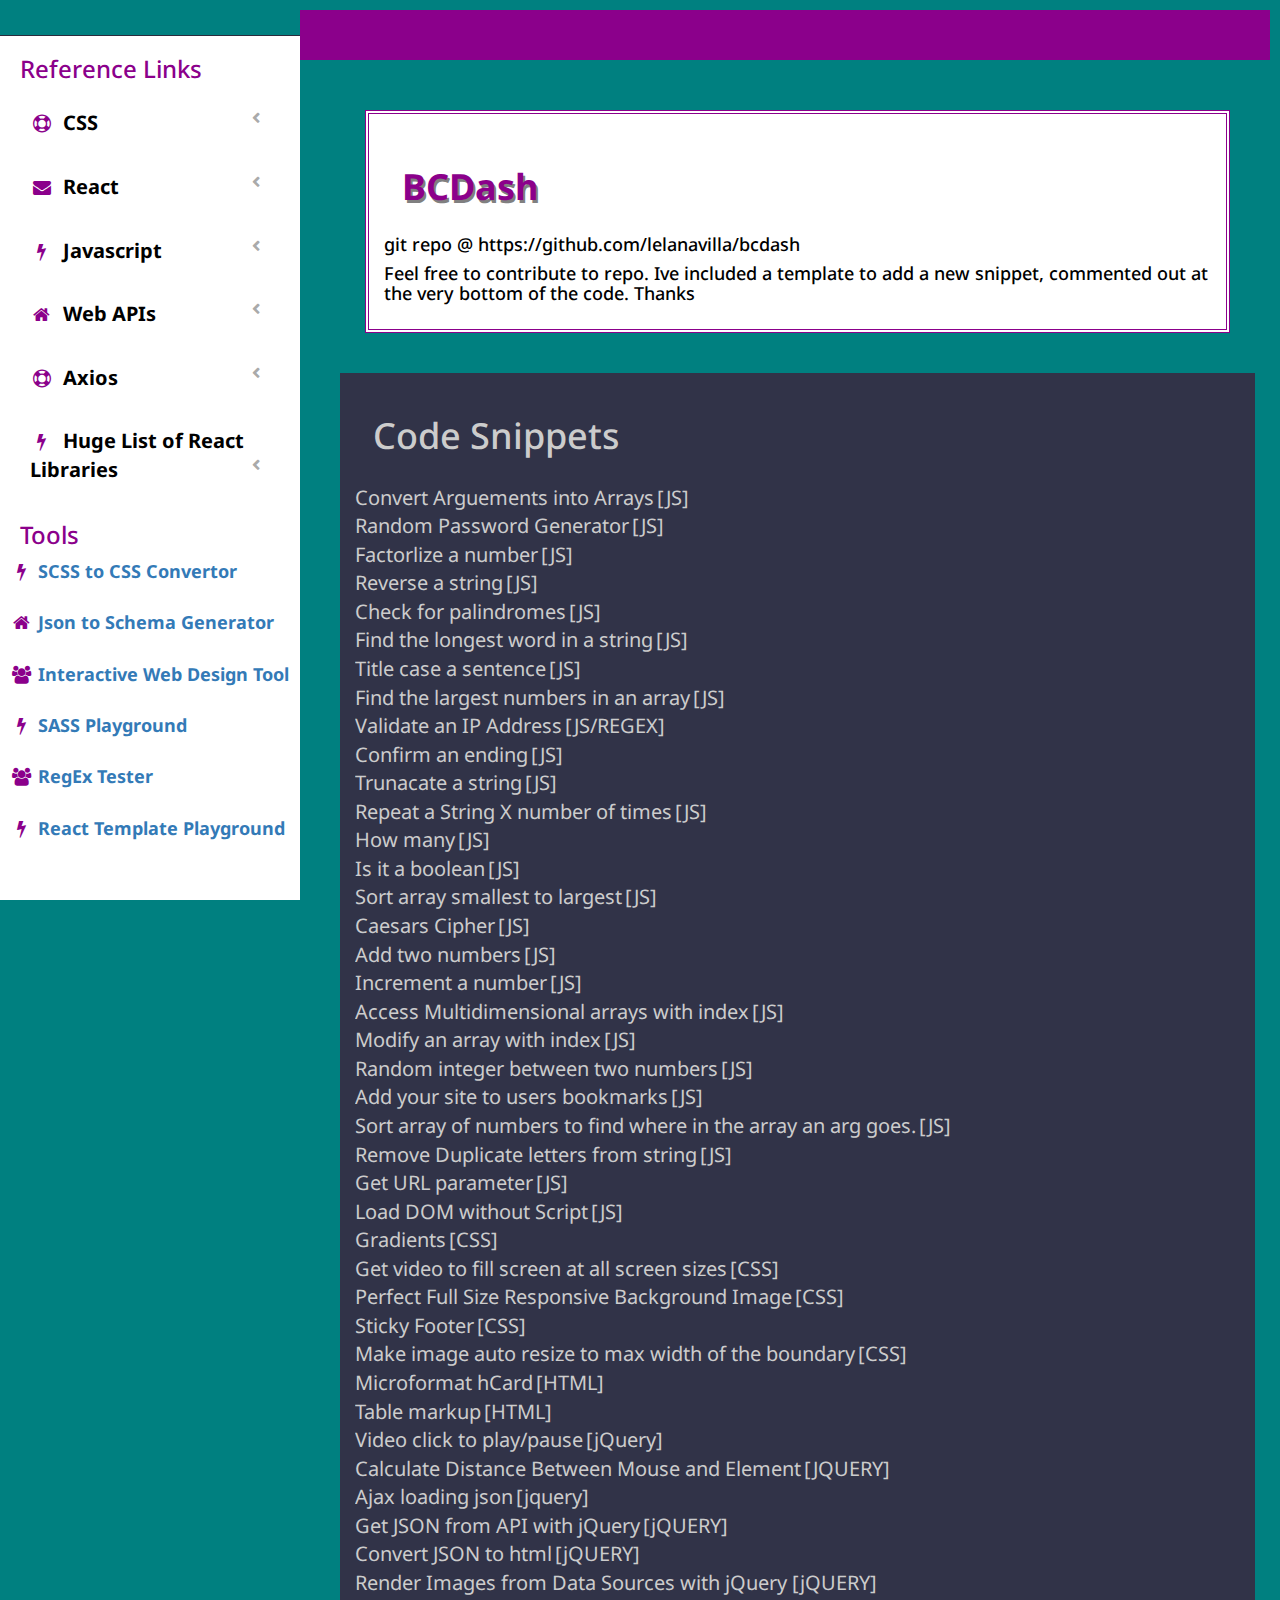
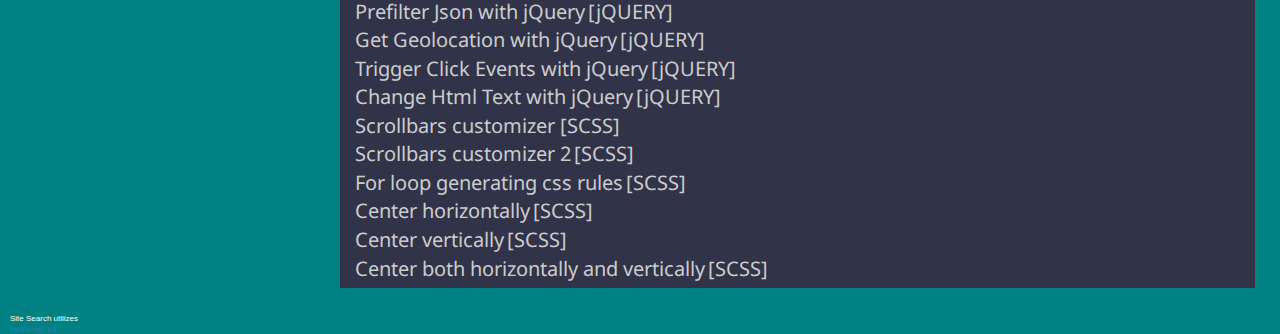
==== index.html @ 633340a2 "added react template playground link to reference area" ====
<!DOCTYPE html>
<!--[if lt IE 7]>      <html class="no-js lt-ie9 lt-ie8 lt-ie7"> <![endif]-->
<!--[if IE 7]>         <html class="no-js lt-ie9 lt-ie8"> <![endif]-->
<!--[if IE 8]>         <html class="no-js lt-ie9"> <![endif]-->
<!--[if gt IE 8]><!-->
<html class="no-js">
<!--<![endif]-->

<head>
    <meta charset="utf-8">
    <meta http-equiv="X-UA-Compatible" content="IE=edge">
    <title>BC Dash by Lelana Villa</title>
    <meta name="description" content="">
    <meta name="viewport" content="width=device-width, initial-scale=1">

    <link rel="stylesheet" href="https://maxcdn.bootstrapcdn.com/bootstrap/3.3.7/css/bootstrap.min.css" integrity="sha384-BVYiiSIFeK1dGmJRAkycuHAHRg32OmUcww7on3RYdg4Va+PmSTsz/K68vbdEjh4u"
        crossorigin="anonymous">
    <link rel="stylesheet" href="https://maxcdn.bootstrapcdn.com/font-awesome/4.7.0/css/font-awesome.min.css">
    <link href="https://fonts.googleapis.com/css?family=Droid+Sans" rel="stylesheet">
    <link rel="stylesheet" href="main.css" />
    <link href="https://cdnjs.cloudflare.com/ajax/libs/highlight.js/9.12.0/styles/darcula.min.css" rel="stylesheet" />
    <link rel="stylesheet" href="code.css" />
    <script src="https://cdnjs.cloudflare.com/ajax/libs/highlight.js/9.12.0/highlight.min.js"></script>
    <script src="https://cdnjs.cloudflare.com/ajax/libs/highlight.js/9.12.0/languages/scss.min.js"></script>
    <script src="https://cdnjs.cloudflare.com/ajax/libs/list.js/1.5.0/list.js"></script>

    <script src="app.js"></script>
</head>

<body>
    <aside class="side-nav" id="show-side-navigation1">
        <i class="fa fa-bars close-aside hidden-sm hidden-md hidden-lg" data-close="show-side-navigation1"></i>
        <div class="heading">

            <div class="info">
                <h3 class="title-name">
                </h3>
            </div>
        </div>

        <!--INTERNAL SITE SEARCH-->
       
        <!-- <script type="text/javascript">

            // Google Internal Site Search script II- By JavaScriptKit.com (http://www.javascriptkit.com)
            // For this and over 400+ free scripts, visit JavaScript Kit- http://www.javascriptkit.com/
            // This notice must stay intact for use
            
            function Gsitesearch(curobj){
            var domainroot=curobj.domainroot[curobj.domainroot.selectedIndex].value
            curobj.q.value="site:"+domainroot+" "+curobj.qfront.value
            }
            
            </script> -->
            
            
            <!-- <form action="http://www.google.com/search" method="get" onSubmit="Gsitesearch(this)"> -->
            
                <!-- <div class="other">
                        <p> -->
                            <!-- <input name="q" type="hidden" />
                            <input name="qfront" type="text" style="width: 180px" /> <input type="submit" value="Search" /><br />
                            <i class="fa fa-search"></i>  -->
                            <!-- <select name="domainroot">
                            <option value="https://www.BCRef.netlify.com" selected="1">Other Helpful Sites to Search</option>
                            <option value="https://www.stackoverflow.com">StackOverflow</option>
                            <option value="https://www.mozilla.dev.tech.css">Mozilla Dev Network (CSS)</option>
                            <option value="https://www.mozilla.dev.tech.dom">Mozilla Dev Network (DOM)</option>
                            <option value="https://www.mozilla.dev.tech.html">Mozilla Dev Network (HTML)</option>
                            <option value="https://www.webdeveloper.com/forum/">WebDeveloper Forum</option>
                            </select>
                            </p>
                            </div> -->
            
            <!-- </form> -->
            
            


        <ul class="categories">
            <h3> Reference Links</h3>


            <li>
                <i class="fa fa-support fa-fw"></i>
                <a href="https://css-tricks.com/almanac/"> CSS</a>
            </li>
            <li>
                <i class="fa fa-envelope fa-fw"></i>
                <a href="https://reactcheatsheet.com/"> React</a>

            </li>

            <li>
                <i class="fa fa-bolt fa-fw"></i>
                <a href="https://developer.mozilla.org/en-US/docs/Web/JavaScript/Reference/Methods_Index"> Javascript</a>
            </li>
            <li>
                <i class="fa fa-home fa-fw"></i>
                <a href ="https://developer.mozilla.org/en-US/docs/Web/API">Web APIs</a>
            </li>
            <li>
                <i class="fa fa-support fa-fw"></i>
                <a href="https://kapeli.com/cheat_sheets/Axios.docset/Contents/Resources/Documents/index"> Axios</a>
            </li>

            <li>
                <i class="fa fa-bolt fa-fw"></i>
                <a href="https://devarchy.com/react">Huge List of React Libraries</a>
            </li>
        </ul>
        
        <h3>Tools</h3>
        <ul class="tools">
            <li>
                <i class="fa fa-bolt fa-fw"></i>
                <a href="http://www.cssportal.com/scss-to-css/">SCSS to CSS Convertor</a>
            </li>
            <br>
            <li>
                <i class="fa fa-home fa-fw" aria-hidden="true"></i>
                <a href="json-to-schema.html">Json to Schema Generator</a>
            </li>
            <br>
            <li>
                <i class="fa fa-users fa-fw"></i>
                <a href="http://htmlcheatsheet.com/css/"> Interactive Web Design Tool</a>
            </li>
            <br>
            <li>
                <i class="fa fa-bolt fa-fw"></i>
                <a href="https://www.sassmeister.com/">SASS Playground</a>
            </li>
            <br>
            <li>
                <i class="fa fa-users fa-fw"></i>
                <a href="https://regexr.com/"> RegEx Tester</a>
            </li>
            <br>
            <li>
                <i class="fa fa-bolt fa-fw"></i>
                <a href="http://wix.github.io/react-templates/fiddle.html">React Template Playground</a>
            </li>
            <br>
        </ul>

    </aside>
    <section id=" contents ">
        <nav class="navbar navbar-default ">
            <div class="container-fluid ">
                
                <div class="navbar-header ">
                    
                    <button type="button " class="navbar-toggle collapsed " data-toggle="collapse " data-target="#bs-example-navbar-collapse-1 "
                        aria-expanded="false ">
                        <i class="fa fa-align-right "></i>
                    </button>
                    <a class="navbar-brand " href="# ">
                        <span class="main-color ">
                            
                        </span>
                    </a>
                </div>
                <div class="collapse navbar-collapse navbar-right " id="bs-example-navbar-collapse-1 ">

                </div>
            </div>
        </nav>
        <div class="welcome ">
            <div class="container-fluid ">
                <div class="row ">
                    <div class="col-md-12 ">
                        <div class="content ">
                            <h1 id="heaven">BCDash</h1>
                            <h4>git repo @ https://github.com/lelanavilla/bcdash</h4>
                            <h4> Feel free to contribute to repo. Ive included a template to add a new snippet, commented out at the very
                                bottom of the code. Thanks</h4>

                        </div>
                    </div>
                </div>
            </div>
        </div>
        
        <section class="statistics ">
            <div class="container-fluid ">
                <div class="row ">
                    <div class="col-md-12 ">
                        <div class="box ">
                            <div class="info ">
                                <h1>Code Snippets</h1>
                                <div class="list">
                                    <div class="snippet">
                                        <details>
                                            <summary>
                                                <span class="name">Convert Arguements into Arrays</span>
                                                <span class="lang">[JS]</span>
                                            </summary>
                                            <pre><code class="answer">
 var args = Array.prototype.slice.call(arguements);
                                                                                            </code></pre>
                                        </details>
                                    </div>
                                    <div class="snippet">
                                        <details>
                                            <summary>
                                                <span class="name">Random Password Generator</span>
                                                <span class="lang">[JS]</span>
                                            </summary>
                                            <pre><code class="answer">
    function randomPassword(str){
      var charSet = "abcdefghijklmnopqrstuvwxyz1234567890";
    for ( var i =0; i < charSet.length; i++){
      var random = Math.random().toString(36).slice(2);
    }
        return random
    }
    
    **USES BASE 36 STRING
                                                                                            </code></pre>
                                        </details>
                                    </div>
                                    <div class="snippet">
                                        <details>
                                            <summary>
                                                <span class="name">Factorlize a number</span>
                                                <span class="lang">[JS]</span>
                                            </summary>
                                            <pre><code class="answer">          
    function factorialize(num) { 
     var total = 1;{
    for (var  i= 1; i &lt;= num; i++){
        total *= i; 
    }
    }
      return total;
    }
    
    factorialize(5);
                                                                                              </code></pre>
                                        </details>
                                    </div>
                                    <div class="snippet">
                                        <details>
                                            <summary>
                                                <span class="name">Reverse a string</span>
                                                <span class="lang">[JS]</span>
                                            </summary>
                                            <pre><code class="answer">
     function reverseString(str) {
      var answer = str.split('').reverse().join('');
        return answer;
     }
                                            
    *SEXY WAY: 
    return str.split('').reverse().join ('');
                                                                                                
                                                                                                
                                                                                              </code></pre>
                                        </details>
                                    </div>
                                    <div class="snippet">
                                        <details>
                                            <summary>
                                                <span class="name">Check for palindromes</span>
                                                <span class="lang">[JS]</span>
                                            </summary>
                                            <pre><code class="answer">
                                                                                             
        function palindrome(str) {
         str= str.toLowerCase();
        var symbols= /\W+|_/g;
         str = str.replace(symbols,"");
        var newString = str.split("")
        .reverse().join("");
          if ( newString === str){
            return true;
         } else{
            return false;
        }
        }
                                                                                           </code></pre>
                                        </details>
                                    </div>
                                    <div class="snippet">
                                        <details>
                                            <summary>
                                                <span class="name">Find the longest word in a string</span>
                                                <span class="lang">[JS]</span>
                                            </summary>
                                            <pre><code class="answer">
                                                                                        
                                            
         function findLongestWord(str) {
            var splitString = str.split(" ");
            var biggestWord = 0;
         for(var i =0; i &lt; splitString.length; i++){
            if (biggestWord &lt; splitString[i].length){
        biggestWord = splitString[i].length;
        }
        }
        return biggestWord;
        }
                                             
                                                                                        </code></pre>
                                        </details>
                                    </div>
                                    <div class="snippet">
                                        <details>
                                            <summary>
                                                <span class="name">Title case a sentence</span>
                                                <span class="lang">[JS]</span>
                                            </summary>
                                            <pre><code class="answer">
                                                                                              
 function titleCase(str){
    var words = str.toLowerCase().split(" ");
for ( var i= 0; i&lt; words.length;i++){
    var letters = words[i].split("");{
letters[0] = letters[0].toUpperCase();
 words[i]= letters.join("");
}
}
     return words.join(" ");
}
                                              
                                              
                                             
                                                                                              </code></pre>
                                        </details>
                                    </div>
                                    <div class="snippet">
                                        <details>
                                            <summary>
                                                <span class="name">Find the largest numbers in an array</span>
                                                <span class="lang">[JS]</span>
                                            </summary>
                                            <pre><code class="answer">
                        function largestOfFour(arr){ 
                        var results = [];
                        for(var n in arr){
                        var largestNumber = 0;
                        for(var sb in arr[n]){
                          if(arr[n][sb] &gt; largestNumber){
                        largestNumber = arr[n][sb];
                        }
                        }    
                           results[n]= largestNumber;
                        }
                           return results;
                        }
                                                                                              
                                                                                              </code></pre>
                                        </details>
                                    </div>
                                    <div class="snippet">
                                        <details>
                                            <summary>
                                                <span class="name">Validate an IP Address</span>
                                                <span class="lang">[JS/REGEX]</span>
                                            </summary>
                                            <pre><code class="answer">
                                                                                              teh codez
                                                                                              </code></pre>
                                        </details>
                                    </div>
                                    <div class="snippet">
                                        <details>
                                            <summary>
                                                <span class="name">Confirm an ending</span>
                                                <span class="lang">[JS]</span>
                                            </summary>
                                            <pre><code class="answer">
                     function confirmEnding(str, target) {
                        return str.substr(-target.length)===target;
                     }
                        confirmEnding("Bastian", "n");
                                                                                              </code></pre>
                                        </details>
                                    </div>
                                    <div class="snippet">
                                        <details>
                                            <summary>
                                                <span class="name">Trunacate a string</span>
                                                <span class="lang">[JS]</span>
                                            </summary>
                                            <pre><code class="answer">
                                                                                              
                     function truncateString(str, num) {
                      if( str.length &gt; num &amp;&amp; num &gt; 3){
                        return str.slice(0, (num - 3)) + '...';
                    }else if ( str.length &gt; num &amp;&amp; num &lt; 3){
                        return str.slice(0,num) +'...';
                    }else{
                        return str;
                    }
                    }
                                              
                                                                                              </code></pre>
                                        </details>
                                    </div>
                                    <div class="snippet">
                                        <details>
                                            <summary>
                                                <span class="name">Repeat a String X number of times</span>
                                                <span class="lang">[JS]</span>
                                            </summary>
                                            <pre><code class="answer">
                    function repeatStringNumTimes(str, num) {
                        if ( num &lt;0){
                            str="";
                        return str;
                     } else {
                    var strTimes = str.repeat(num);
                        return strTimes;
                     }
                     }
                     repeatStringNumTimes("abc", 3);
                                                                                              </code></pre>
                                        </details>
                                    </div>
                                    <div class="snippet">
                                        <details>
                                            <summary>
                                                <span class="name">How many</span>
                                                <span class="lang">[JS]</span>
                                            </summary>
                                            <pre><code class="answer">
                         function slasher(arr, howMany) {
                            var newArray =arr.splice(howMany);
                            return newArray;
                         }
                                                                                      
                                                                                              </code></pre>
                                        </details>
                                    </div>
                                    <div class="snippet">
                                        <details>
                                            <summary>
                                                <span class="name">Is it a boolean</span>
                                                <span class="lang">[JS]</span>
                                            </summary>
                                            <pre><code class="answer">
                         function bouncer(arr) {
                         return arr.filter(Boolean);
                        }                                  
                                                                                              </code></pre>
                                        </details>
                                    </div>
                                    <div class="snippet">
                                        <details>
                                            <summary>
                                                <span class="name">Sort array smallest to largest</span>
                                                <span class="lang">[JS]</span>
                                            </summary>
                                            <pre><code class="answer">
                                                                                              
                            function getIndexToIns(arr, num) {
                             arr.push(num);
                                arr.sort(function(a,b) {
                                return a-b;
                             });
                                return arr.indexOf(num);
                             }
                                                                                              </code></pre>
                                        </details>
                                    </div>
                                    <div class="snippet">
                                        <details>
                                            <summary>
                                                <span class="name">Caesars Cipher</span>
                                                <span class="lang">[JS]</span>
                                            </summary>
                                            <pre><code class="answer">
                         function rot13(str) { //SERR PBQR PNZC
                            var rotCharArray = [];
                            var regEx = /[A-Z]/ ;
                            str = str.split("");
                         for (var x in str) {
                            if (regEx.test(str[x])) {
                         rotCharArray.push((str[x]
                         .charCodeAt() - 65 + 13) % 26 + 65);
                         } else {
                         rotCharArray.push(str[x].charCodeAt());
                        }
                        }
                        str = String.fromCharCode.apply(String, rotCharArray);
                            return str;
                        }
                                                                                 </code></pre>
                                        </details>
                                    </div>
                                    <div class="snippet">
                                        <details>
                                            <summary>
                                                <span class="name">Add two numbers</span>
                                                <span class="lang">[JS]</span>
                                            </summary>
                                            <pre><code class="answer">
                    var sum = 10 + 10;
                                                                                              </code></pre>
                                        </details>
                                    </div>
                                    <div class="snippet">
                                        <details>
                                            <summary>
                                                <span class="name">Increment a number</span>
                                                <span class="lang">[JS]</span>
                                            </summary>
                                            <pre><code class="answer">
                    var myVar = 87; 
                    myVar++;
                                                                                              </code></pre>
                                        </details>
                                    </div>
                                    <div class="snippet">
                                        <details>
                                            <summary>
                                                <span class="name">Access Multidimensional arrays with index</span>
                                                <span class="lang">[JS]</span>
                                            </summary>
                                            <pre><code class="answer">
                    // Setup
                    var myArray = [[1,2,3], [4,5,6], [7,8,9],[[10,11,12], 13, 14]];
                     var myData = myArray[2][1]
                                                                                              </code></pre>
                                        </details>
                                    </div>
                                    <div class="snippet">
                                        <details>
                                            <summary>
                                                <span class="name">Modify an array with index</span>
                                                <span class="lang">[JS]</span>
                                            </summary>
                                            <pre><code class="answer">
var ourArray = [1,2,3];
ourArray[1] = 3; // ourArray now equals [1,3,3].
                                                                                      </code></pre>
                                        </details>
                                    </div>

                                    <div class="snippet">
                                        <details>
                                            <summary>
                                                <span class="name">Random integer between two numbers</span>
                                                <span class="lang">[JS]</span>
                                            </summary>
                                            <pre><code class="code js answer">
function randomIntFromInterval(min,max){
return Math.floor(Math.random()*(max-min+1)+min);
}
                                                        </code></pre>
                                        </details>
                                    </div>

                                    <div class="snippet">
                                        <details>
                                            <summary>
                                                <span class="name">Add your site to users bookmarks</span>
                                                <span class="lang">[JS]</span>
                                            </summary>
                                            <pre><code class="answer">
function bookmark(address, sitename){
    if(sidebar){
     .sidebar.addPanel(sitename,address, '');
 } else if (document.all){
    .external.AddFavorite(address,sitename);
 } else if(.opera && .print){
     return true;
}
}
                                                  </code></pre>
                                        </details>
                                    </div>
                                    <div class="snippet">
                                        <details>
                                            <summary>
                                                <span class="name">Sort array of numbers to find where in the array an arg goes.</span>
                                                <span class="lang">[JS]</span>
                                            </summary>
                                            <pre><code class="answer">
    function getIndexTo(arr, num) {
      arr.sort(function(a,b){
        return a-b ;
    });
    for (var a = 0; a < arr.length; a++){
     if (arr[a] > num){
        return a;
     }
        return arr.length
     }
    }
                                                  </code></pre>
                                        </details>
                                    </div>
                                    <div class="snippet">
                                        <details>
                                            <summary>
                                                <span class="name">Remove Duplicate letters from string</span>
                                                <span class="lang">[JS]</span>
                                            </summary>
                                            <pre><code class="answer">
            var removeDuplicates(str){
            var output = {
                noDupes:"",
                extras:""
                }
               var output :{
            for(var i = 0; i < str.length; i++){
             if(str.indexOf(str[i] === i)){
                output,noDupes += str[i];
            }else{
                 output.extras += str[i];
            }                                                  
            }
                 return output;
            }
            }
        
            SEXY WAY:
            let arr_without_duplicates
            = Array.from(new Set(arr));
                                                  </code></pre>
                                        </details>
                                    </div>
                                    <div class="snippet">
                                        <details>
                                            <summary>
                                                <span class="name">Get URL parameter</span>
                                                <span class="lang">[JS]</span>
                                            </summary>
                                            <pre><code class="code answer">
var getURLParameter = function(name) {
return decodeURIComponent((new RegExp('[?|&amp;] ' + name + '=' + ' ([^&amp;;]+?)
(&amp;|#|;|$) ').exec(location.search)||[,""])[1]
.replace(/\+/g, '%20 '))||null;};
var urlVar = getURLParameter("varname");
                                                </code></pre>
                                        </details>
                                    </div>
                                    <div class="snippet">
                                        <details>
                                            <summary>
                                                <span class="name">Load DOM without Script</span>
                                                <span class="lang">[JS]</span>
                                            </summary>
                                            <pre><code class="answer">
js.http.get(files[0],loader.js, {}, function(data){
 eval(data);
 if(files.length >1){
load(files.slice(1));
}
});
        </code>
        </pre>
                                        </details>
                                    </div>
                                    <!--CSS-->
                                    <div class="snippet">
                                        <details>
                                            <summary>
                                                <span class="name">Gradients</span>
                                                <span class="lang">[CSS]</span>
                                            </summary>
                                            <pre><code class="code css answer">
 /*linear*/
background: linear-gradient(red, blue);
background: linear-gradient(90deg, red, blue);
background: linear-gradient(90deg, red 0%, blue 50%, yellow 100%);
 /*radial*/
background: radial-gradient(red, blue);
background: radial-gradient(circle closest-side, red, blue);
background: radial-gradient(ellipse at top right, red 0%, blue 50%, yellow 100%);
/*repeating*/
background: repeating-linear-gradient(45deg, red, red 10px, blue 10px, blue 20px);
background: repeating-radial-gradient(circle at 0 0, red, blue 50px);
                                                    </code></pre>
                                        </details>
                                    </div>
                                    <div class="snippet">
                                        <details>
                                            <summary>
                                                <span class="name">Get video to fill screen at all screen sizes</span>
                                                <span class="lang">[CSS]</span>
                                            </summary>
                                            <pre><code class="answer">
         .video{
         position:relative;
         padding-bottom:56.25%;
         height:0;
         overflow:hidden;
         }
         .videoFrame,
         .videoObj,
         .videoEmbed{
         position:absolute;
         top:0;
         left:0;
         width:100%;
         height:100%
         }
                                              </code></pre>
                                        </details>
                                    </div>
                                    <div class="snippet">
                                        <details>
                                            <summary>
                                                <span class="name">Perfect Full Size Responsive Background Image</span>
                                                <span class="lang">[CSS]</span>
                                            </summary>
                                            <pre><code class="answer">
html { 
  background: url(images/bg.jpg) no-repeat center center fixed; 
  -webkit-background-size: cover;
  -moz-background-size: cover;
  -o-background-size: cover;
  background-size: cover;
}
                                          </code></pre>
                                        </details>
                                    </div>
                                    <div class="snippet">
                                        <details>
                                            <summary>
                                                <span class="name">Sticky Footer</span>
                                                <span class="lang">[CSS]</span>
                                            </summary>
                                            <pre><code class="answer">
     html{
     height:100%;
    }
     body{
     min-height:100%;
     position:relative;
     padding-bottom:[footer - height];
            }
    .footer{
    position:absolute;
    left:0;
    right:0;
    bottom:0;
    height:[footer-height];
    }
                                              </code></pre>
                                        </details>
                                    </div>
                                    <div class="snippet">
                                        <details>
                                            <summary>
                                                <span class="name">Make image auto resize to max width of the boundary</span>
                                                <span class="lang">[CSS]</span>
                                            </summary>
                                            <pre><code class="answer">
        img{
         max-width:100%;
         height:auto;
        }
    **FOR RELATIVE MARGINS USE EMS OR % NOT PIXELS
    **FOR RELATIVE PADDING USE %
    **FOR RELATIVE FONT SIZE USE vw( 1vw = 1% viewport width;
    ex: 50cm width = .5cm so .5 is 1vw )
                                                  </code></pre>
                                        </details>
                                    </div>

                                    </code>
                                    </pre>
                                    <!--HTML-->
                                    </details>
                                </div>
                                <div class="snippet">
                                    <details>
                                        <summary>
                                            <span class="name">Microformat hCard</span>
                                            <span class="lang">[HTML]</span>
                                        </summary>
                                        <pre><code class="code html answer">
&lt;div id="hcard-Firstname-Lastname" class="vcard"&gt;
&lt;a class="url fn n" href="http://website.net"&gt;
&lt;span class="given-name"&gt;Firstname&lt;/span&gt;
&lt;span class="additional-name"&gt;Middlename&lt;/span&gt;
&lt;span class="family-name"&gt;Lastname&lt;/span&gt;
&lt;/a&gt;
&lt;div class="org"&gt;Company&lt;/div&gt;
&lt;a class="email" href="mailto:whoever@gmail.com"&gt;firstname@website.net&lt;/a&gt;
&lt;div class="adr"&gt;
&lt;div class="street-address"&gt;123 Streetname&lt;/div&gt;
&lt;span class="locality"&gt;Cityname&lt;/span&gt;, &lt;span class="region"&gt;Region &lt;/span&gt; &lt;span class="postal-code"&gt;12345&lt;/span&gt;
&lt;span class="country-name"&gt;Countryname&lt;/span&gt;
&lt;/div&gt;
&lt;div class="tel"&gt;555-555-5555&lt;/div&gt;
&lt;/div&gt;
                                                    </code></pre>
                                    </details>
                                </div>
                                <div class="snippet">
                                    <details>
                                        <summary>
                                            <span class="name">Table markup</span>
                                            <span class="lang">[HTML]</span>
                                        </summary>
                                        <pre><code class="code html answer">
    &lt;table&gt;
    &lt;thead&gt;
         &lt;tr&gt;
     &lt;th&gt;&lt;/th&gt;
    &lt;th&gt;&lt;/th&gt;
       &lt;/tr&gt;
    &lt;/thead&gt;
     &lt;tbody&gt;
     &lt;tr&gt;
     &lt;td&gt;&lt;/td&gt;
     &lt;td&gt;&lt;/td&gt;
        &lt;/tr&gt;
        &lt;tr&gt;
    &lt;td&gt;&lt;/td&gt;
    &lt;td&gt;&lt;/td&gt;
        &lt;/tr&gt;
    &lt;/tbody&gt;
    &lt;/table&gt;
                                                        </code></pre>
                                    </details>
                                </div>

                                <!--JQUERY-->
                                <div class="snippet">
                                    <details>
                                        <summary>
                                            <span class="name">Video click to play/pause</span>
                                            <span class="lang">[jQuery]</span>
                                        </summary>
                                        <pre><code class="code js answer">
$('video ').on('click ', function(){
if(!$(this)[0].paused)
$(this)[0].pause();
$(this).attr('controls ', false);
 }else{
  $(this)[0].play();
  $(this).attr('controls ', true);
  }
});
                                                    </code></pre>
                                    </details>
                                </div>
                                <div class="snippet">
                                    <details>
                                        <summary>
                                            <span class="name">Calculate Distance Between Mouse and Element</span>
                                            <span class="lang">[JQUERY]</span>
                                        </summary>
                                        <pre><code class="answer">
    (function() {
        var mX, mY, distance,
    $distance = $('#distance span'),
    $element  = $('#element');
                                                        
    function calculateDistance(elem, mouseX, mouseY) {
     return Math.floor(Math.sqrt(Math.pow(mouseX - (elem.offset().left+(elem.width()/2)), 2) + Math.pow(mouseY - (elem.offset().top+(elem.height()/2)), 2)));
     }
                                                        
    $(document).mousemove(function(e) {  
        mX = e.pageX;
        mY = e.pageY;
    distance = calculateDistance($element, mX, mY);
    $distance.text(distance);         
    });
                                                        
    })();
                                              </code></pre>
                                    </details>
                                </div>
                                <div class="snippet">
                                    <details>
                                        <summary>
                                            <span class="name">Ajax loading json</span>
                                            <span class="lang">[jquery]</span>
                                        </summary>
                                        <pre><code class="code js answer">
    var myData = {};
    $.ajax({
     'async ': false,
       'url ': 'data/data.json ',
       'dataType ': 'json ',
       'success ': function(data) {
    myData = data;
    },
     'error ': function() {
     console.log('ERROR: could not load data json ');
      }
      });        
                                                    </code></pre>
                                    </details>
                                </div>
                                <div class="snippet">
                                    <details>
                                        <summary>
                                            <span class="name">Get JSON from API with jQuery</span>
                                            <span class="lang">[jQUERY]</span>
                                        </summary>
                                        <pre><code class="answer">
        $(document).ready(function() {
        $("#getMessage").on("click", function(){
        $.getJSON("http://forAPI.com/queryParams", 
        function(json) {
        $(".message").html(JSON.stringify(json));
        });
                                                
                                          </code></pre>
                                    </details>
                                </div>
                                <div class="snippet">
                                    <details>
                                        <summary>
                                            <span class="name">Convert JSON to html</span>
                                            <span class="lang">[jQUERY]</span>
                                        </summary>
                                        <pre><code class="answer">
        var html = "";.
        json.forEach(function(val) {
        var keys = Object.keys(val);
        html += "<div class="whatever">";
        keys.forEach(function(key) {
        html += "<strong>" + key + "</strong>: " + val[key] + "<br>";
        });
        html += "</div><br>";
        });
                                          </code></pre>
                                    </details>
                                </div>
                                <div class="snippet">
                                    <details>
                                        <summary>
                                            <span class="name">Render Images from Data Sources with jQuery </span>
                                            <span class="lang">[jQUERY]</span>
                                        </summary>
                                        <pre><code class="answer">
 $(document).ready(function() {
$("#getMessage").on("click", function() {
$.getJSON("/json/whatever.json", function(json) {
var html = "";
 json.forEach(function(val) {
 html += "<div class="class-name">";
 html += "<img 
 src="&quot; + val.imageLink + &quot;" "="" +="" "
 alt="&quot; + val.altText + &quot;">;"
 html += "</div>";
}); &#8201;&#8201;  &#8201;  
$(".message").html(html);
 });
});
});
                                          </code></pre>
                                    </details>
                                </div>
                                <div class="snippet">
                                    <details>
                                        <summary>
                                            <span class="name">Prefilter Json with jQuery</span>
                                            <span class="lang">[jQUERY]</span>
                                        </summary>
                                        <pre><code class="answer">
  json = json.filter(function(vsl){
  return (val.id !==1);
 });
                                                  
                                          </code></pre>
                                    </details>
                                </div>
                                <div class="snippet">
                                    <details>
                                        <summary>
                                            <span class="name">Get Geolocation with jQuery</span>
                                            <span class="lang">[jQUERY]</span>
                                        </summary>
                                        <pre><code class="answer">
                                               
 if(navigator.geolocation) {
navigator.geolocation.getCurrentPosition(function(position){
$("#data").html("latitude: " + position.coords.latitude + "
<br>longitude: " + position.coords.longitude);
})
 }
                                                
                                          </code></pre>
                                    </details>
                                </div>
                                <div class="snippet">
                                    <details>
                                        <summary>
                                            <span class="name">Trigger Click Events with jQuery</span>
                                            <span class="lang">[jQUERY]</span>
                                        </summary>
                                        <pre><code class="answer">
        $(document).ready(function)
        $("#getMessage").on("click", function(){
         });
        });
                                          </code></pre>
                                    </details>
                                </div>
                                <div class="snippet">
                                    <details>
                                        <summary>
                                            <span class="name">Change Html Text with jQuery</span>
                                            <span class="lang">[jQUERY]</span>
                                        </summary>
                                        <pre><code class="answer">
     $(document).ready(function() {
     $("#getMessage").on("click", function(){
     $(".message").html("Here is the message");
     });
     });
                                          </code></pre>
                                    </details>
                                </div>
                                <!--SCSS-->
                                <div class="snippet">
                                    <details>
                                        <summary>
                                            <span class="name">Scrollbars customizer </span>
                                            <span class="lang">[SCSS]</span>
                                        </summary>
                                        <pre><code class="code scss answer">
    ::-webkit-scrollbar-button{
    display: none;
    }
    ::-webkit-scrollbar {
    width:  2px;
    height: 2px;
    }
    ::-webkit-scrollbar-thumb {
     background: transparent;
    border: 1px solid rgba(220,220,220,1);
    cursor: pointer;
    }
    ::-webkit-scrollbar-track {
    background: transparent;
    width: 4px;
    border: 2px solid transparent;
    }
    ::-webkit-scrollbar-track-piece {
    background: transparent;
    width: 4px;
    border: 2px solid transparent;
    }
    body {
    scrollbar-face-color: white;
    scrollbar-track-color: transparent;
    }
                                                        </code></pre>
                                    </details>
                                </div>
                                <div class="snippet">
                                    <details>
                                        <summary>
                                            <span class="name">Scrollbars customizer 2</span>
                                            <span class="lang">[SCSS]</span>
                                        </summary>
                                        <pre><code class="code scss answer">
            @mixin scrollbars($size, $foreground-color, $background-color) {
            ::-webkit-scrollbar-button{
            display: none;
             }
            ::-webkit-scrollbar {
            width:  $size;
            height: $size;
            }
            ::-webkit-scrollbar-thumb {
            background: $foreground-color;
            border: 1px solid lighten($foreground-color, 10%);
            cursor: pointer;
             }
            ::-webkit-scrollbar-track {
             background: $background-color;
            width: calc(#{$size} * 2);
            border: 2px solid lighten($background-color, 10%);
            }
            ::-webkit-scrollbar-track-piece {
            background: $background-color;
            width: calc(#{$size} / 2);
            border: 2px solid lighten($background-color, 10%);
            }
             body {
            scrollbar-face-color: $foreground-color;
            scrollbar-track-color: $background-color;
            }
            }
                                                        </code></pre>

                                    </details>
                                </div>

                                <div class="snippet">
                                    <details>
                                        <summary>
                                            <span class="name">For loop generating css rules</span>
                                            <span class="lang">[SCSS]</span>
                                        </summary>
                                        <pre><code class="code scss answer">
                @for $i from 1 through 20 {
                $increment: 18;
              &amp;:nth-child( #{$i} ) {
                $r: $i * $increment;
                  transform: rotate(#{$r}deg);
                 }
                 }
                                                                </code></pre>
                                    </details>
                                </div>
                                <div class="snippet">
                                    <details>
                                        <summary>
                                            <span class="name">Center horizontally</span>
                                            <span class="lang">[SCSS]</span>
                                        </summary>
                                        <pre><code class="code scss answer">
     @mixin hcenter(){
        position: absolute;
        left: 50%;
        transform: translatex(-50%);
    }
                                                        </code></pre>
                                    </details>
                                </div>
                                <div class="snippet">
                                    <details>
                                        <summary>
                                            <span class="name">Center vertically</span>
                                            <span class="lang">[SCSS]</span>
                                        </summary>
                                        <pre><code class="code scss answer">
     @mixin vcenter(){
        position: absolute;
        top: 50%;
        transform: translatey(-50%);
    }
                                                        </code></pre>
                                    </details>
                                </div>
                                <div class="snippet">
                                    <details>
                                        <summary>
                                            <span class="name">Center both horizontally and vertically</span>
                                            <span class="lang">[SCSS]</span>
                                        </summary>
                                        <pre><code class="code scss answer">
      @mixin hvcenter(){
        position: absolute;
        top: 50%;
        left: 50%;
        transform: translate(-50%, -50%);
        }
                                                        </code></pre>
                                    </details>
                                </div>
                            </div>

                        </div>
                    </div>
                </div>
            </div>

            </div>
            </div>

            </div>
            </div>
            </div>
            </div>
            </div>
            </div>
        </section>



        <section class="admins ">
            <div class="container-fluid ">
                <div class="row ">
                    <div class="col-md-6 ">
                        <div class="box ">

                        </div>
                        <div class="info ">

                        </div>
                    </div>
                    <div class="admin ">

                    </div>
                </div>
            </div>


        </section>
    </section>
    <p style="font: normal 8px Arial">Site Search utilizes
        <br />
        <a href="http://www.javascriptkit.com">JavaScript Kit</a>
    </p>
</body>

</html>


















<!--  TEMPLATE FOR SNIPPET   
                                                <div class="snippet">
                                                  <details>
                                                    <summary><span class="name">Code title</span> <span class="lang">[lang]</span></summary>
                                                    <pre><code class="answer">
                                                    teh codez
                                                    </code></pre>
                                                  </details>
                                                </div> 
                                            -->
---- main.css ----
/*! CSS Used from: https://maxcdn.bootstrapcdn.com/bootstrap/3.3.7/css/bootstrap.min.css */
html{font-family:sans-serif;-webkit-text-size-adjust:100%;-ms-text-size-adjust:100%;}
body{margin:0;}
h3{
  padding-left:20px;
}
#heaven{
  color:darkmagenta;
  font-weight:bold;
  text-shadow:2px 3px gray;
  
}
.content{
  border: double 4px darkmagenta
}
.name,
.lang{font-size:20px;}

.answer
{
  text-align:left;
}
.other{
  color:black;
  z-index:2;
  width:100%;
  position:absolute;
  right:0px;
  height:20px;
}

aside,details,nav,section,summary{display:block;}
a{background-color:transparent;}
a:active,a:hover{outline:0;}
strong{font-weight:700;}
h1{margin:.67em 0;font-size:2em;}
img{border:0;}
pre{overflow:auto;font-size:16px;}
.snippet{font-size:14px;}
code,pre{font-family:monospace,monospace;font-size:16px;}
button,input{margin:0;font:inherit;color:inherit;}
button{overflow:visible;}
button{text-transform:none;}
button{-webkit-appearance:button;cursor:pointer;}
button::-moz-focus-inner,input::-moz-focus-inner{padding:0;border:0;}
input{line-height:normal;}
@media print{
*,:after,:before{color:#000!important;text-shadow:none!important;background:0 0!important;-webkit-box-shadow:none!important;box-shadow:none!important;}
a,a:visited{text-decoration:underline;}
a[href]:after{content:" (" attr(href) ")";}
a[href^="#"]:after{content:"";}
pre{border:1px solid #999;page-break-inside:avoid;}
img{page-break-inside:avoid;}
img{max-width:100%!important;}
h3,p{orphans:3;widows:3;}
h3{page-break-after:avoid;}
.navbar{display:none;}
}
*{-webkit-box-sizing:border-box;-moz-box-sizing:border-box;box-sizing:border-box;}
:after,:before{-webkit-box-sizing:border-box;-moz-box-sizing:border-box;box-sizing:border-box;}
html{font-size:10px;-webkit-tap-highlight-color:rgba(0,0,0,0);}
body{font-family:"Helvetica Neue",Helvetica,Arial,sans-serif;font-size:14px;line-height:1.42857143;color:#333;background-color:#fff;}
button,input{font-family:inherit;font-size:inherit;line-height:inherit;}
a{color:#337ab7;text-decoration:none;}
a:focus,a:hover{color:#23527c;text-decoration:underline;}
a:focus{outline:5px auto -webkit-focus-ring-color;outline-offset:-2px;}
img{vertical-align:middle;}
h1,h3,h4{font-family:inherit;font-weight:500;line-height:1.1;color:inherit;}
h1,h3{margin-top:20px;margin-bottom:10px;}
h4{margin-top:10px;margin-bottom:10px;}
h1{font-size:36px;}
h3{font-size:24px;}
h4{font-size:18px;}
p{margin:0 0 10px;}
ul{margin-top:0;margin-bottom:10px;}
code,pre{font-family:Menlo,Monaco,Consolas,"Courier New",monospace;font-size:18px}
code{padding:2px 4px;font-size:90%;color:#c7254e;background-color:#f9f2f4;border-radius:4px;}
pre{display:block;padding:9.5px;margin:0 0 10px;font-size:13px;line-height:1.42857143;color:#333;word-break:break-all;word-wrap:break-word;background-color:#f5f5f5;border:1px solid #ccc;border-radius:4px;}
pre code{padding:0;font-size:inherit;color:inherit;white-space:pre-wrap;background-color:transparent;border-radius:0;}
.container-fluid{padding-right:15px;padding-left:15px;margin-right:auto;margin-left:auto;}
.row{margin-right:-15px;margin-left:-15px;}
.col-md-12,.col-md-6{position:relative;min-height:1px;padding-right:15px;padding-left:15px;}
@media (min-width:992px){
.col-md-12,.col-md-6{float:left;}
.col-md-12{width:100%;}
.col-md-6{width:50%;}
}
.collapse{display:none;}
.navbar{position:relative;min-height:50px;margin-bottom:20px;border:1px solid transparent;}
aside{
  width:300px;
}
@media (min-width:768px){
.navbar{border-radius:4px;}
}
@media (min-width:768px){
.navbar-header{float:left;}
}
.navbar-collapse{padding-right:15px;padding-left:15px;overflow-x:visible;-webkit-overflow-scrolling:touch;border-top:1px solid transparent;-webkit-box-shadow:inset 0 1px 0 rgba(255,255,255,.1);box-shadow:inset 0 1px 0 rgba(255,255,255,.1);}
@media (min-width:768px){
.navbar-collapse{width:auto;border-top:0;-webkit-box-shadow:none;box-shadow:none;}
.navbar-collapse.collapse{display:block!important;height:auto!important;padding-bottom:0;overflow:visible!important;}
}
.container-fluid>.navbar-collapse,.container-fluid>.navbar-header{margin-right:-15px;margin-left:-15px;}
@media (min-width:768px){
.container-fluid>.navbar-collapse,.container-fluid>.navbar-header{margin-right:0;margin-left:0;}
}
.navbar-brand{float:left;height:50px;padding:15px 15px;font-size:18px;line-height:20px;}
.navbar-brand:focus,.navbar-brand:hover{text-decoration:none;}
@media (min-width:768px){
.navbar>.container-fluid .navbar-brand{margin-left:-15px;}
}
.navbar-toggle{position:relative;float:right;padding:9px 10px;margin-top:8px;margin-right:15px;margin-bottom:8px;background-color:transparent;background-image:none;border:1px solid transparent;border-radius:4px;}
.navbar-toggle:focus{outline:0;}
@media (min-width:768px){
.navbar-toggle{display:none;}
}
@media (min-width:768px){
.navbar-right{float:right!important;margin-right:-15px;}
}
.navbar-default{background-color:#f8f8f8;border-color:#e7e7e7;}
.navbar-default .navbar-brand{color:#777;}
.navbar-default .navbar-brand:focus,.navbar-default .navbar-brand:hover{color:#5e5e5e;background-color:transparent;}
.navbar-default .navbar-toggle{border-color:#ddd;}
.navbar-default .navbar-toggle:focus,.navbar-default .navbar-toggle:hover{background-color:#ddd;}
.navbar-default .navbar-collapse{border-color:#e7e7e7;}
.container-fluid:after,.container-fluid:before,.navbar-collapse:after,.navbar-collapse:before,.navbar-header:after,.navbar-header:before,.navbar:after,.navbar:before,.row:after,.row:before{display:table;content:" ";}
.container-fluid:after,.navbar-collapse:after,.navbar-header:after,.navbar:after,.row:after{clear:both;}
@media (min-width:768px) and (max-width:991px){
.hidden-sm{display:none!important;}
}
@media (min-width:992px) and (max-width:1199px){
.hidden-md{display:none!important;}
}
@media (max-width:1024){
  .navbar{
    display:none;
  }
}
@media (min-width:1200px){
.hidden-lg{display:none!important;}
}
/*! CSS Used from: https://maxcdn.bootstrapcdn.com/font-awesome/4.7.0/css/font-awesome.min.css */
.fa{display:inline-block;font:normal normal normal 14px/1 FontAwesome;font-size:inherit;text-rendering:auto;-webkit-font-smoothing:antialiased;-moz-osx-font-smoothing:grayscale;}
.fa-fw{width:1.28571429em;text-align:center;}
.fa-search:before{content:"\f002";}
.fa-home:before{content:"\f015";}
.fa-align-right:before{content:"\f038";}
.fa-users:before{content:"\f0c0";}
.fa-bars:before{content:"\f0c9";}
.fa-envelope:before{content:"\f0e0";}
.fa-bolt:before{content:"\f0e7";}
.fa-support:before{content:"\f1cd";}
/*! CSS Used from: https://heavensreftool.netlify.com/main.css */
*{padding:0;margin:0;-webkit-box-sizing:border-box;-moz-box-sizing:border-box;box-sizing:border-box;font-family:'Droid Sans', sans-serif;outline:none;}
body{background-color:teal;}
div.row{margin-left:300px;}
.side-nav{float:left;height:100%;width:300px;background-color:white;color:darkmagenta;font-weight:bold;font-size:20px;-webkit-transform:translateX(0);-moz-transform:translateX(0);transform:translateX(0);-webkit-transition:all .3s ease-in-out;-moz-transition:all .3s ease-in-out;transition:.3s;position:fixed;top:0;left:0;overflow:auto;z-index:9999999;}
.side-nav .close-aside{position:absolute;top:7px;right:7px;cursor:pointer;color:#EEE;}
.side-nav .heading{background-color:teal;padding:15px 15px 15px 30px;overflow:hidden;border-bottom:1px solid #2a2b3c;font-size:20px;}
.side-nav .info{float:left;width:69%;margin-left:3%;}
.side-nav .heading .info>h3{margin:0 0 5px;}
.side-nav .search{text-align:center;padding:15px 30px;margin:15px 0;position:relative;}
.side-nav .search>input{width:100%;background-color:transparent;border:none;border-bottom:1px solid #23262d;padding:7px 0 7px;color:#DDD;}
.side-nav .search>input~i{position:absolute;top:22px;right:40px;display:block;color:#2b2f3a;font-size:19px;}
.side-nav .categories>li{padding:17px 40px 17px 30px;overflow:hidden;border-bottom:1px solid rgba(255, 255, 255, 0.02);cursor:pointer;}
.side-nav .categories>li>a{color:black;text-decoration:none;}
.side-nav .categories>li>a:hover{color:#FFF;}
.side-nav .categories>li>i{font-size:18px;margin-right:5px;}
.side-nav .categories>li>a:after{content:"\f053";font-family:fontAwesome;font-size:11px;line-height:1.8;float:right;color:#AAA;-webkit-transition:all .3s ease-in-out;-moz-transition:all .3s ease-in-out;transition:all .3s ease-in-out;}
@media (max-width: 767px){
.side-nav .categories>li{padding-top:12px;padding-bottom:12px;}
.side-nav .search{padding:10px 0 10px 30px;}
}
.welcome{color:black;padding:25px;}
.welcome .content{background-color:white;padding:15px;margin-top:25px;}
.welcome p{color:orangered;}
.tools{font-size:18px;margin:10px;}
.statistics{margin-top:15px;color:#CCC;}
.statistics .box{background-color:#313348;padding:5px;overflow:hidden;}
.statistics .box .info{float:left;width:auto;margin-left:10px;}
.admins{margin-top:25px;}
.main-color{color:#ffc107;}
.navbar-default{background-color:darkmagenta!important;border:none!important;border-radius:0!important;margin:0!important;color:white;}
.navbar-default .navbar-brand{color:#FFF!important;}
.navbar-default .navbar-brand{line-height:55px!important;padding:0!important;}
.navbar-default .navbar-brand:focus,.navbar-default .navbar-brand:hover{color:#FFF!important;}
.navbar>.container-fluid .navbar-brand{margin:0!important;}
@media (max-width: 767px){
.navbar>.container-fluid .navbar-brand{margin-left:15px!important;}
.navbar-default .navbar-collapse{border:none!important;}
}
@media (max-width: 767px){
.statistics .box{margin-bottom:25px!important;}
.navbar-default .navbar-toggle{border:none!important;color:#EEE!important;font-size:14px!important;}
.navbar-default .navbar-toggle:focus,.navbar-default .navbar-toggle:hover{background-color:transparent!important;}
.title-name{color:white;}
aside{
  max-width:40%;
}
}
@media (max-width:414px){
  .welcome{color:black;padding:15px;}
  .welcome .content{background-color:white;padding:5px;margin-top:15px;}
  .welcome p{color:darkmagenta;}
aside#show-side-navigation1{
  display:grid;
  font-size:12px;
width:25%;
}
section{
  width:100%;
}
a {
  font-size:12px;
  text-align:left;
}

.container-fluid,
.col-md-12{
  width:100%;
  position:absolute;
  left:50px;
  height:100%;
  /* top:50px; */
}
.box{
  position:absolute;
  top:120px;
}
i,
.fa,
.fa-search{
  display:none;
}
h3{
  font-size:13px;
  padding:0;
  margin-left:5px;
}
div.info{
  max-width:70%;
}
.welcome:h1{
  padding-top:0px;
  font-size:10px;
}
h1.heaven{
  font-size:inherit;
}
h4{
  font-size:inherit;
}
.welcome,
.content{
  padding-top:0px;
  font-size:14px;
  height:25%;
}
.content{
  width:71%;
  padding:0;;
  margin:0;
  height:120px;
}
h1{
  font-size:20px;
}
.navbar{
  display:none;
}
@media (max-width: 369px){
  .welcome{color:black;padding:15px;}
  .welcome .content{background-color:white;padding:5px;margin-top:15px;}
  .welcome p{color:darkmagenta;}
aside#show-side-navigation1{
  display:grid;
  font-size:12px;
width:25%;
}
section{
  width:100%;
}
a {
  font-size:12px;
  text-align:left;
}

.container-fluid,
.col-md-12{
  width:100%;
  position:absolute;
  left:50px;
  height:100%;
  /* top:50px; */
}
.box{
  position:absolute;
  top:120px;
}
i,
.fa,
.fa-search{
  display:none;
}
h3{
  font-size:13px;
  padding:0;
  margin-left:5px;
}
div.info{
  max-width:70%;
}
.welcome:h1{
  padding-top:0px;
  font-size:10px;
}
h1.heaven{
  font-size:inherit;
}
h4{
  font-size:inherit;
}
.welcome,
.content{
  padding-top:0px;
  font-size:14px;
  height:25%;
}
.content{
  width:71%;
  padding:0;;
  margin:0;
  height:120px;
  margin-right:220px;
}
h1{
  font-size:20px;
}
.navbar{
  display:none;
}
}

@media (max-width: 375px) and (max-width:414px){
  .welcome{color:black;padding:15px;}
  .welcome .content{background-color:white;padding:5px;margin-top:15px;}
  .welcome p{color:darkmagenta;}
aside#show-side-navigation1{
  display:grid;
  font-size:12px;
width:25%;
}
section{
  width:100%;
}
a {
  font-size:12px;
  text-align:left;
}

.container-fluid,
.col-md-12{
  width:100%;
  position:absolute;
  left:50px;
  height:100%;
  /* top:50px; */
}
.box{
  position:absolute;
  top:120px;
}
i,
.fa,
.fa-search{
  display:none;
}
h3{
  font-size:13px;
  padding:0;
  margin-left:5px;
}
div.info{
  max-width:70%;
}
.welcome:h1{
  padding-top:0px;
  font-size:10px;
}
h1.heaven{
  font-size:inherit;
}
h4{
  font-size:inherit;
}
.welcome,
.content{
  padding-top:0px;
  font-size:14px;
  height:25%;
}
.content{
  width:71%;
  padding:0;;
  margin:0;
  height:120px;
}
h1{
  font-size:20px;
}
.navbar{
  display:none;
}
}
@media (max-width: 369px){
  .welcome{color:black;padding:15px;}
  .welcome .content{background-color:white;padding:5px;margin-top:15px;}
  .welcome p{color:darkmagenta;}
aside#show-side-navigation1{
  display:grid;
  font-size:12px;
width:25%;
}
section{
  width:100%;
}
a {
  font-size:12px;
  text-align:left;
}

.container-fluid,
.col-md-12{
  width:100%;
  position:absolute;
  left:50px;
  height:100%;
  /* top:50px; */
}
.box{
  position:absolute;
  top:120px;
}
i,
.fa,
.fa-search{
  display:none;
}
h3{
  font-size:13px;
  padding:0;
  margin-left:5px;
}
div.info{
  max-width:70%;
}
.welcome:h1{
  padding-top:0px;
  font-size:10px;
}
h1.heaven{
  font-size:inherit;
}
h4{
  font-size:inherit;
}
.welcome,
.content{
  padding-top:0px;
  font-size:14px;
  height:25%;
}
.content{
  width:71%;
  padding:0;;
  margin:0;
  height:120px;
}
h1{
  font-size:20px;
}
.navbar{
  display:none;
}
}


/*! CSS Used from: https://heavensreftool.netlify.com/code.css */
div{box-sizing:border-box;width:auto;height:auto;margin:0;padding:0;overflow:hidden;}
body{top:0;left:0;width:100vw;height:100vh;margin:0;padding:10px;color:white;font-family:'Muli', sans-serif;background:teal;overflow-x:hidden;}
/*! CSS Used fontfaces */
@font-face{font-family:'FontAwesome';src:url(https://maxcdn.bootstrapcdn.com/font-awesome/4.7.0/fonts/fontawesome-webfont.eot?v=4.7.0);src:url(https://maxcdn.bootstrapcdn.com/font-awesome/4.7.0/fonts/fontawesome-webfont.eot#iefix&v=4.7.0) format('embedded-opentype'),url(https://maxcdn.bootstrapcdn.com/font-awesome/4.7.0/fonts/fontawesome-webfont.woff2?v=4.7.0) format('woff2'),url(https://maxcdn.bootstrapcdn.com/font-awesome/4.7.0/fonts/fontawesome-webfont.woff?v=4.7.0) format('woff'),url(https://maxcdn.bootstrapcdn.com/font-awesome/4.7.0/fonts/fontawesome-webfont.ttf?v=4.7.0) format('truetype'),url(https://maxcdn.bootstrapcdn.com/font-awesome/4.7.0/fonts/fontawesome-webfont.svg?v=4.7.0#fontawesomeregular) format('svg');font-weight:normal;font-style:normal;}
@font-face{font-family:'Droid Sans';font-style:normal;font-weight:400;src:local('Droid Sans Regular'), local('DroidSans-Regular'), url(https://fonts.gstatic.com/s/droidsans/v8/SlGVmQWMvZQIdix7AFxXkHNSbRYXags.woff2) format('woff2');unicode-range:U+0000-00FF, U+0131, U+0152-0153, U+02BB-02BC, U+02C6, U+02DA, U+02DC, U+2000-206F, U+2074, U+20AC, U+2122, U+2191, U+2193, U+2212, U+2215, U+FEFF, U+FFFD;}
@font-face{font-family:'Muli';font-style:normal;font-weight:400;src:local('Muli Regular'), local('Muli-Regular'), url(https://fonts.gstatic.com/s/muli/v11/7Auwp_0qiz-afT3GLQjUwkQ1OQ.woff2) format('woff2');unicode-range:U+0102-0103, U+0110-0111, U+1EA0-1EF9, U+20AB;}
@font-face{font-family:'Muli';font-style:normal;font-weight:400;src:local('Muli Regular'), local('Muli-Regular'), url(https://fonts.gstatic.com/s/muli/v11/7Auwp_0qiz-afTzGLQjUwkQ1OQ.woff2) format('woff2');unicode-range:U+0100-024F, U+0259, U+1E00-1EFF, U+2020, U+20A0-20AB, U+20AD-20CF, U+2113, U+2C60-2C7F, U+A720-A7FF;}
@font-face{font-family:'Muli';font-style:normal;font-weight:400;src:local('Muli Regular'), local('Muli-Regular'), url(https://fonts.gstatic.com/s/muli/v11/7Auwp_0qiz-afTLGLQjUwkQ.woff2) format('woff2');unicode-range:U+0000-00FF, U+0131, U+0152-0153, U+02BB-02BC, U+02C6, U+02DA, U+02DC, U+2000-206F, U+2074, U+20AC, U+2122, U+2191, U+2193, U+2212, U+2215, U+FEFF, U+FFFD;}
---- code.css ----
@import url('https://fonts.googleapis.com/css?family=Muli');
@mixin scrollbars($size,
$foreground-color,
$background-color) {
     ::-webkit-scrollbar-button {
        display: none;
    }
     ::-webkit-scrollbar {
        width: $size;
        height: $size;
    }
     ::-webkit-scrollbar-thumb {
        background: $foreground-color;
        border: 1px solid lighten($foreground-color, 10%);
        cursor: pointer;
    }
     ::-webkit-scrollbar-track {
        background: $background-color;
        width: calc(#{$size} * 2);
        border: 2px solid lighten($background-color, 10%);
    }
     ::-webkit-scrollbar-track-piece {
        background: $background-color;
        width: calc(#{$size} / 2);
        border: 2px solid lighten($background-color, 10%);
    }
    body {
        scrollbar-face-color: $foreground-color;
        scrollbar-track-color: $background-color;
    }
   /* ÷ */
    /* // -------------------------------------------------- */
    
    
    code,
    kbd,
    pre,
    samp {
      font-family: @font-family-monospace;
    
    }
    
    code {
      /* padding: 2px 4px; */
      font-size: 100%;
      color: @code-color;
      background-color: @code-bg;
      border-radius: @border-radius-base;
     
    }
    
    kbd {
      padding: 2px 4px;
      font-size: 90%;
      color: @kbd-color;
      background-color: @kbd-bg;
      border-radius: @border-radius-small;
      box-shadow: inset 0 -1px 0 rgba(0,0,0,.25);
    
      kbd {
        padding: 0;
        font-size: 100%;
        font-weight: bold;
        box-shadow: none;
      }
    }
    
    /* Blocks of code*/
    pre {
      display: flex;
      padding: ((@line-height-computed - 1) / 2);
      margin: 0 0 (@line-height-computed / 2);
      font-size: (@font-size-base - 1); // 14px to 12px
      line-height: @line-height-base;
      word-break: break-all;
      word-wrap: break-word;
      color: @pre-color;
      background-color: @pre-bg;
      border: 1px solid @pre-border-color;
      border-radius: @border-radius-base;
    
      /*Account for some code outputs that place code tags in pre tag*/
       code {
        padding: 0;
        font-size: inherit;
        color: inherit;
        white-space: pre-line;
        background-color: white;
        border-radius: 0;
        text-align:left;
        word-wrap: wrap;
        line-height:1.25em;
      }
      .answer{

        text-align:left;
        word-wrap: wrap;
        background-color: white;

      }
      .whatever
      {
        text-align:left;
        word-wrap: wrap;   
      }
    }
    
   /* // Enable scrollable blocks of code*/
    .pre-scrollable {
      max-height: @pre-scrollable-max-height;
      overflow-y: scroll;
    }
    
}

@include scrollbars(5px,
white,
transparent);
div {
    box-sizing: border-box;
    width: auto;
    height: auto;
    margin: 0;
    padding: 0;
    overflow: hidden;
}

body {
    top: 0;
    left: 0;
    width: 100vw;
    height: 100vh;
    margin: 0;
    padding: 10px;
    color: white;
    font-family: 'Muli', sans-serif;
    background: teal;
    overflow-x: hidden;
    & h1 {
        padding: 0.5em;
    }
    & .search {
        margin-left: 2em;
        padding: 0.5em;
        border-radius: 0.25em;
        border: 0;
    }
    & .sort {
        margin: 0 0.5em;
        cursor: pointer;
        &:after {
            content: '\2193';
            opacity: 0;
            display: inline-block;
            margin-left: 0.5em;
            transition: all 0.5s ease;
        }
        &.asc:after {
            opacity: 1;
            transform: rotate(0);
        }
        &.desc:after {
            opacity: 1;
            transform: rotate(-180deg);
        }
    }
    & .snippet {
        width: 100%;
        height: auto;
        padding: 0;
        font-size: 12px;
        transition: all 0.5s ease;
        & summary {
            cursor: pointer;
            outline: none;
        }
    }
    & .message {
        position: absolute;
        right: 0.5vw;
        top: 1vw;
        max-width: 25vw;
        font-size: 0.75em;
        font-family: "Open Sans", sans-serif;
        color: white;
        & a {
            color: inherit;
            text-decoration: none;
            border-bottom: 1px solid #444;
            &:hover {
                border-width: 3px;
            }
        }
    }
}
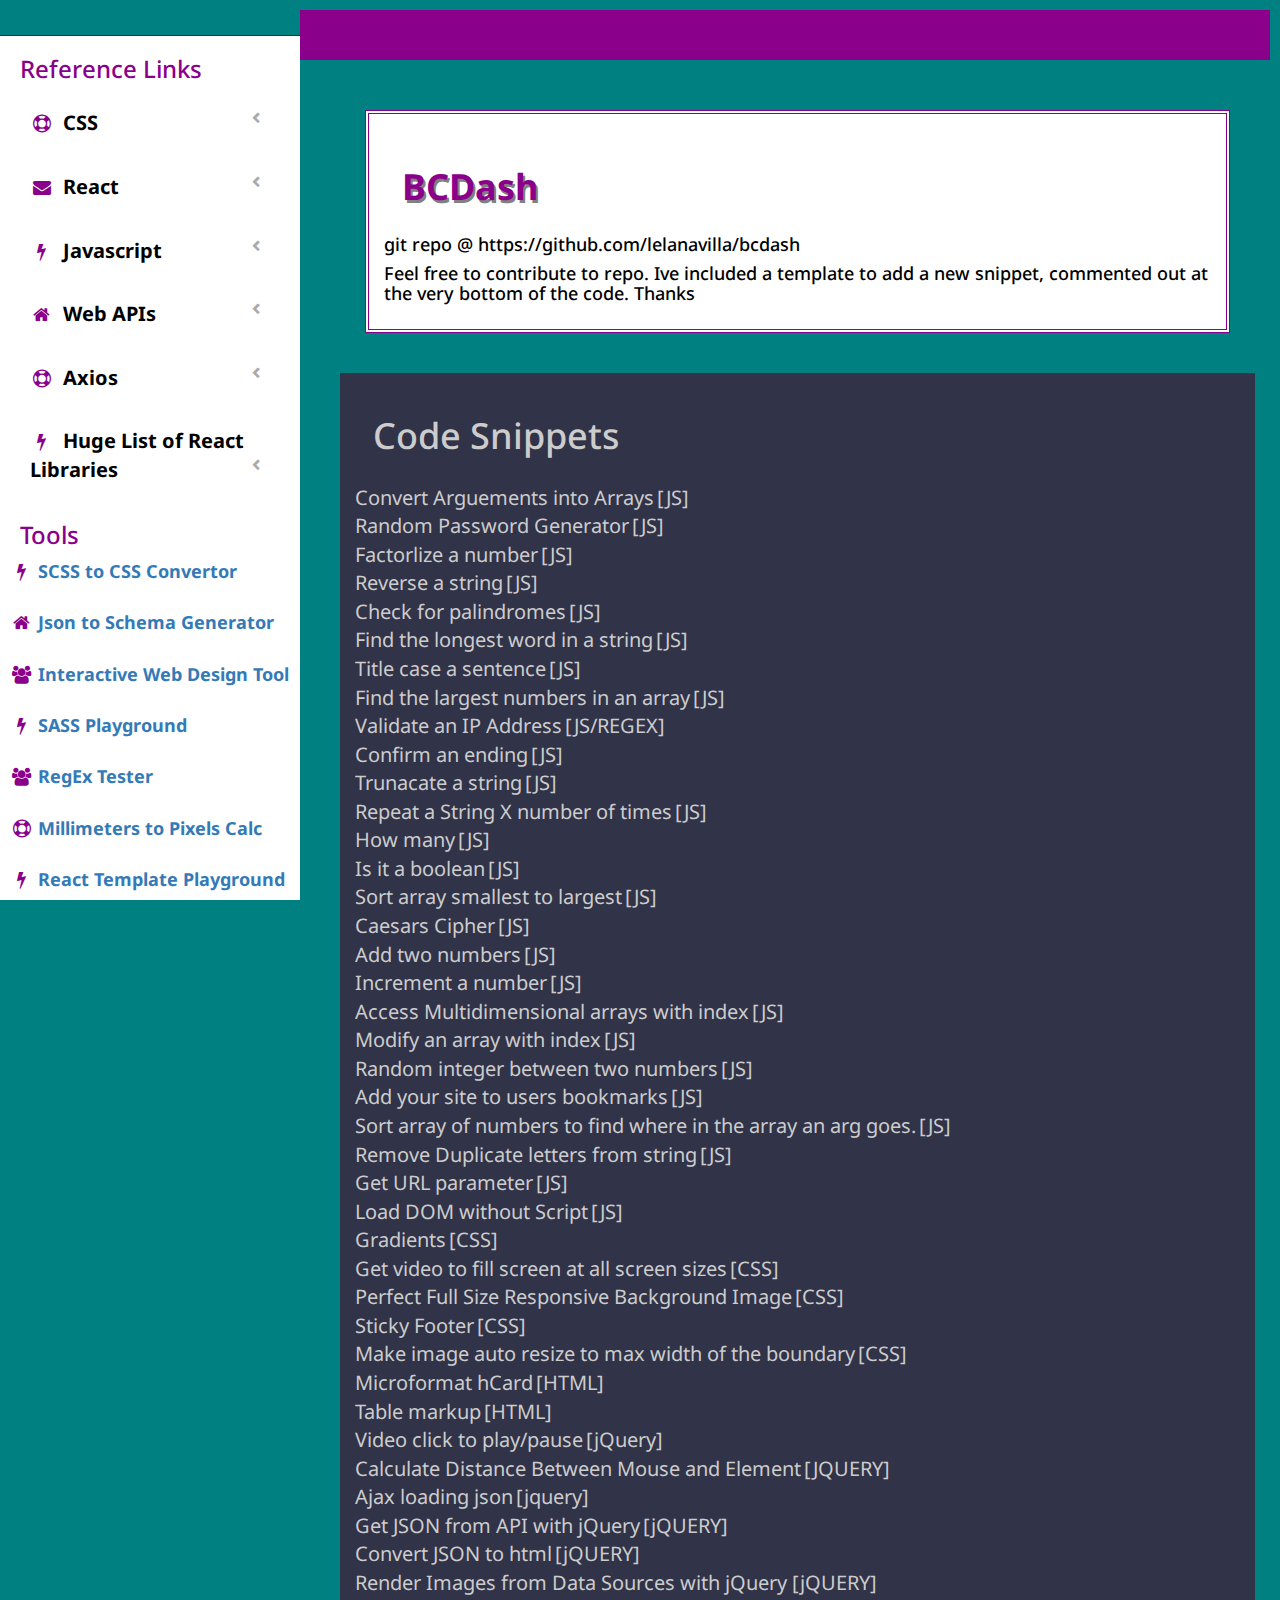
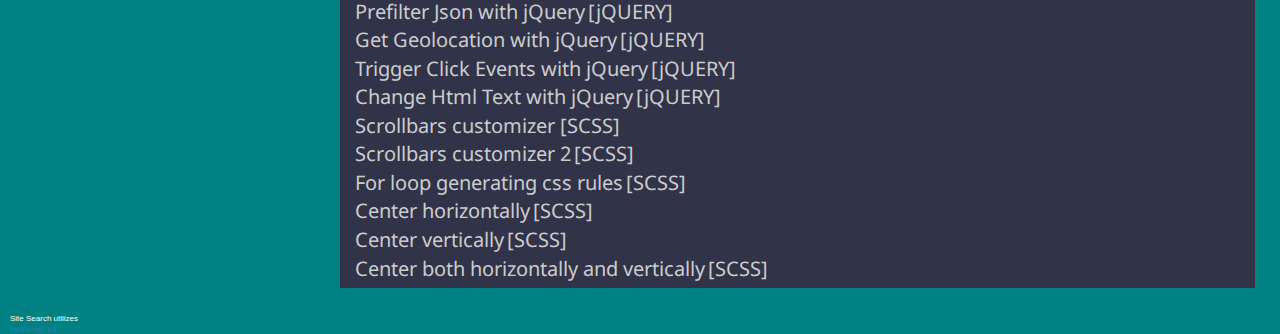
==== commit 8b800ba6: "link added" ====
--- a/index.html
+++ b/index.html
@@ -138,6 +138,11 @@
             </li>
             <br>
             <li>
+                <i class="fa fa-support fa-fw"></i>
+                <a href="http://www.unitconversion.org/typography/millimeters-to-pixels-y-conversion.html">Millimeters to Pixels Calc</a>
+            </li>
+            <br>
+            <li>
                 <i class="fa fa-bolt fa-fw"></i>
                 <a href="http://wix.github.io/react-templates/fiddle.html">React Template Playground</a>
             </li>
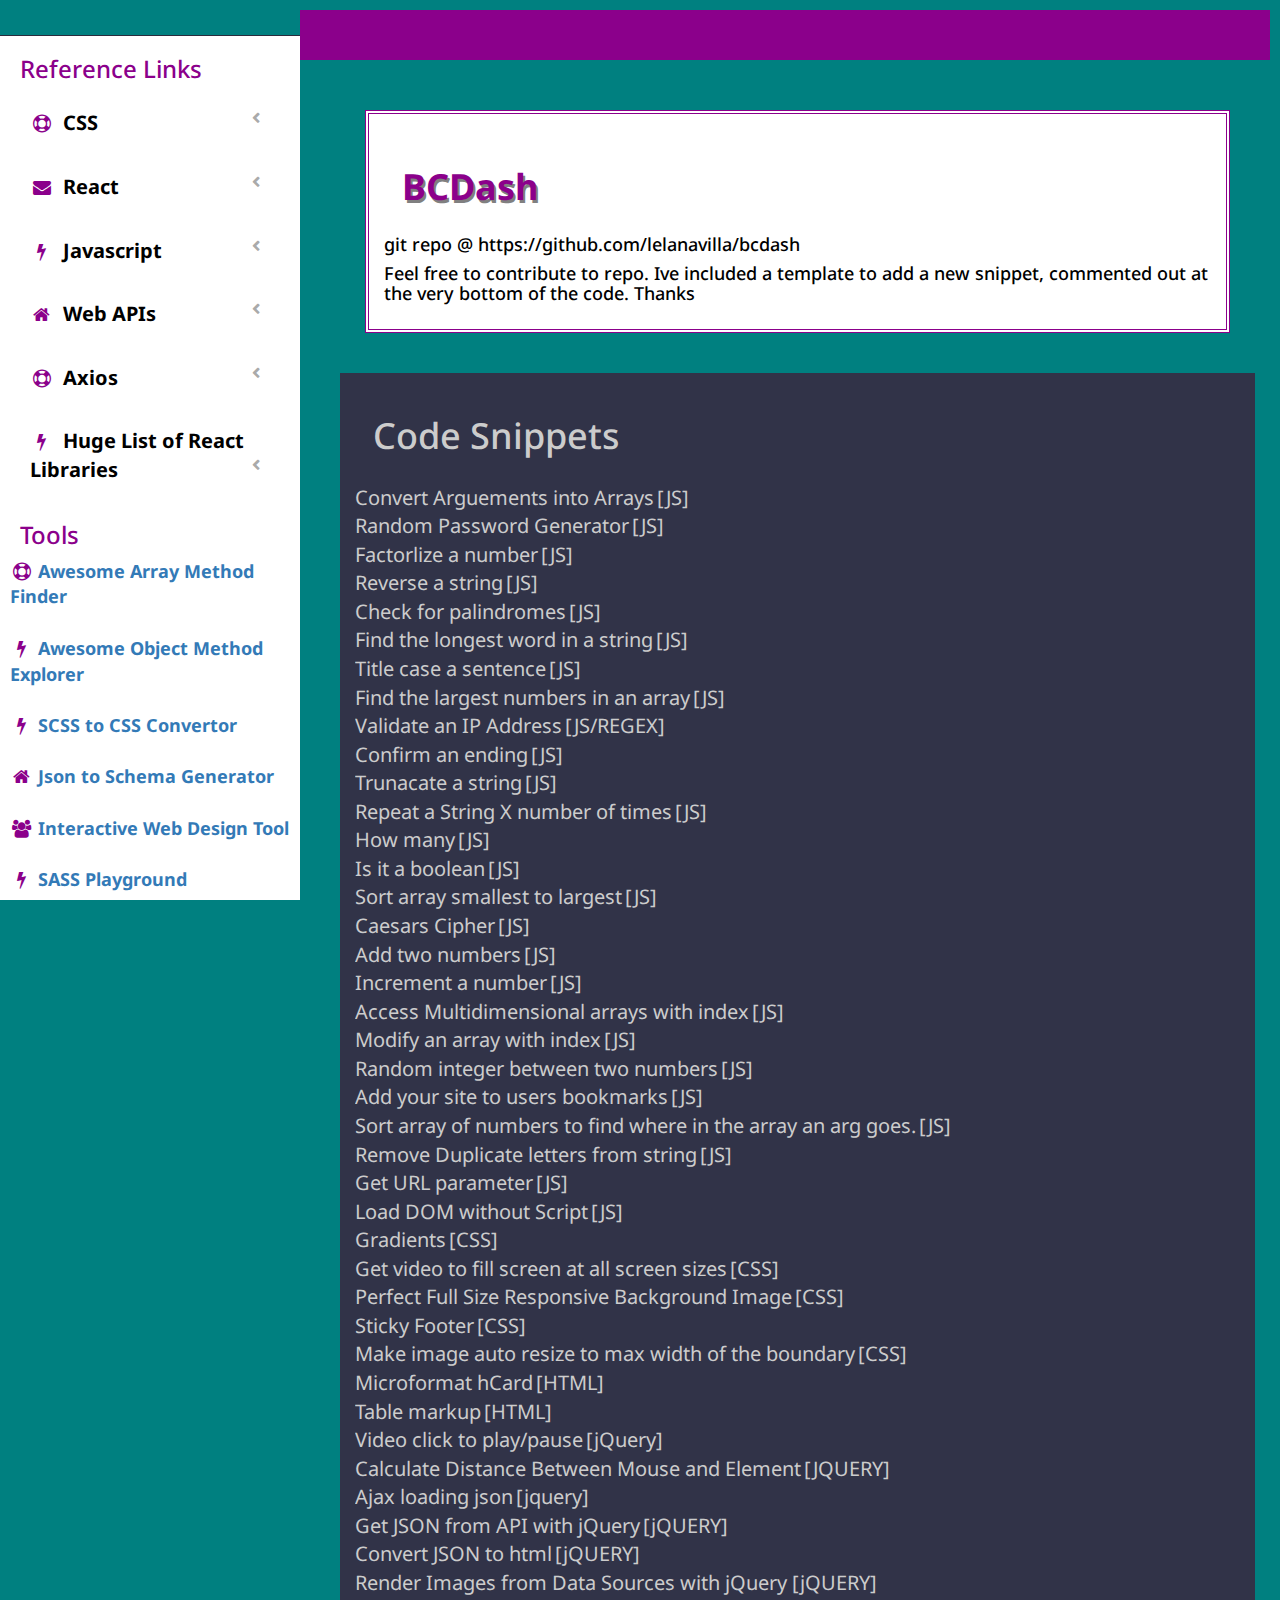
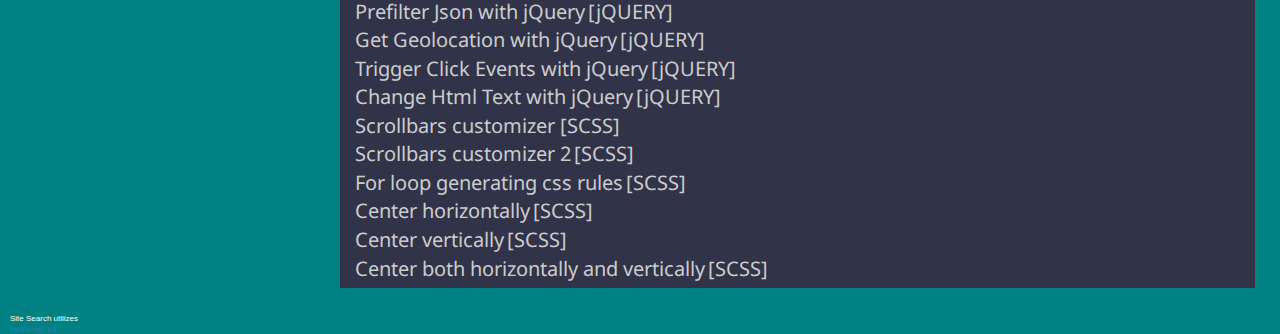
==== commit 31a8b0c4: "fixing" ====
--- a/index.html
+++ b/index.html
@@ -112,6 +112,16 @@
         
         <h3>Tools</h3>
         <ul class="tools">
+                <li>
+                        <i class="fa fa-support fa-fw"></i>
+                        <a href="https://sdras.github.io/array-explorer/">Awesome Array Method Finder</a>
+                    </li>
+                    <br>
+                    <li>
+                            <i class="fa fa-bolt fa-fw"></i>
+                            <a href="https://sdras.github.io/object-explorer/">Awesome Object Method Explorer</a>
+                        </li>
+                        <br>
             <li>
                 <i class="fa fa-bolt fa-fw"></i>
                 <a href="http://www.cssportal.com/scss-to-css/">SCSS to CSS Convertor</a>
@@ -135,9 +145,11 @@
             <li>
                 <i class="fa fa-users fa-fw"></i>
                 <a href="https://regexr.com/"> RegEx Tester</a>
+
             </li>
             <br>
             <li>
+<<<<<<< HEAD
                 <i class="fa fa-support fa-fw"></i>
                 <a href="http://www.unitconversion.org/typography/millimeters-to-pixels-y-conversion.html">Millimeters to Pixels Calc</a>
             </li>
@@ -147,6 +159,14 @@
                 <a href="http://wix.github.io/react-templates/fiddle.html">React Template Playground</a>
             </li>
             <br>
+=======
+                    <i class="fa fa-users fa-fw"></i>
+                    <a href="https://contrepoint.github.io/ruby-array-explorer/"> Ruby Array Explorer</a>
+    
+                </li>
+                <br>
+
+>>>>>>> 9de40123048926200c1819aa8e1ad9ad293d7765
         </ul>
 
     </aside>
@@ -365,7 +385,8 @@
                                                 <span class="lang">[JS/REGEX]</span>
                                             </summary>
                                             <pre><code class="answer">
-                                                                                              teh codez
+        const validateIp =
+        (ipAddress) => /^(?!0)(?!.*\.$)((1?\d?\d|25[0-5]|2[0-4]\d)(\.|$)){4}$/.test(ipAddress);                                                                                      
                                                                                               </code></pre>
                                         </details>
                                     </div>
@@ -1228,7 +1249,7 @@
                                                   <details>
                                                     <summary><span class="name">Code title</span> <span class="lang">[lang]</span></summary>
                                                     <pre><code class="answer">
-                                                    teh codez
+                                                    the code
                                                     </code></pre>
                                                   </details>
                                                 </div> 
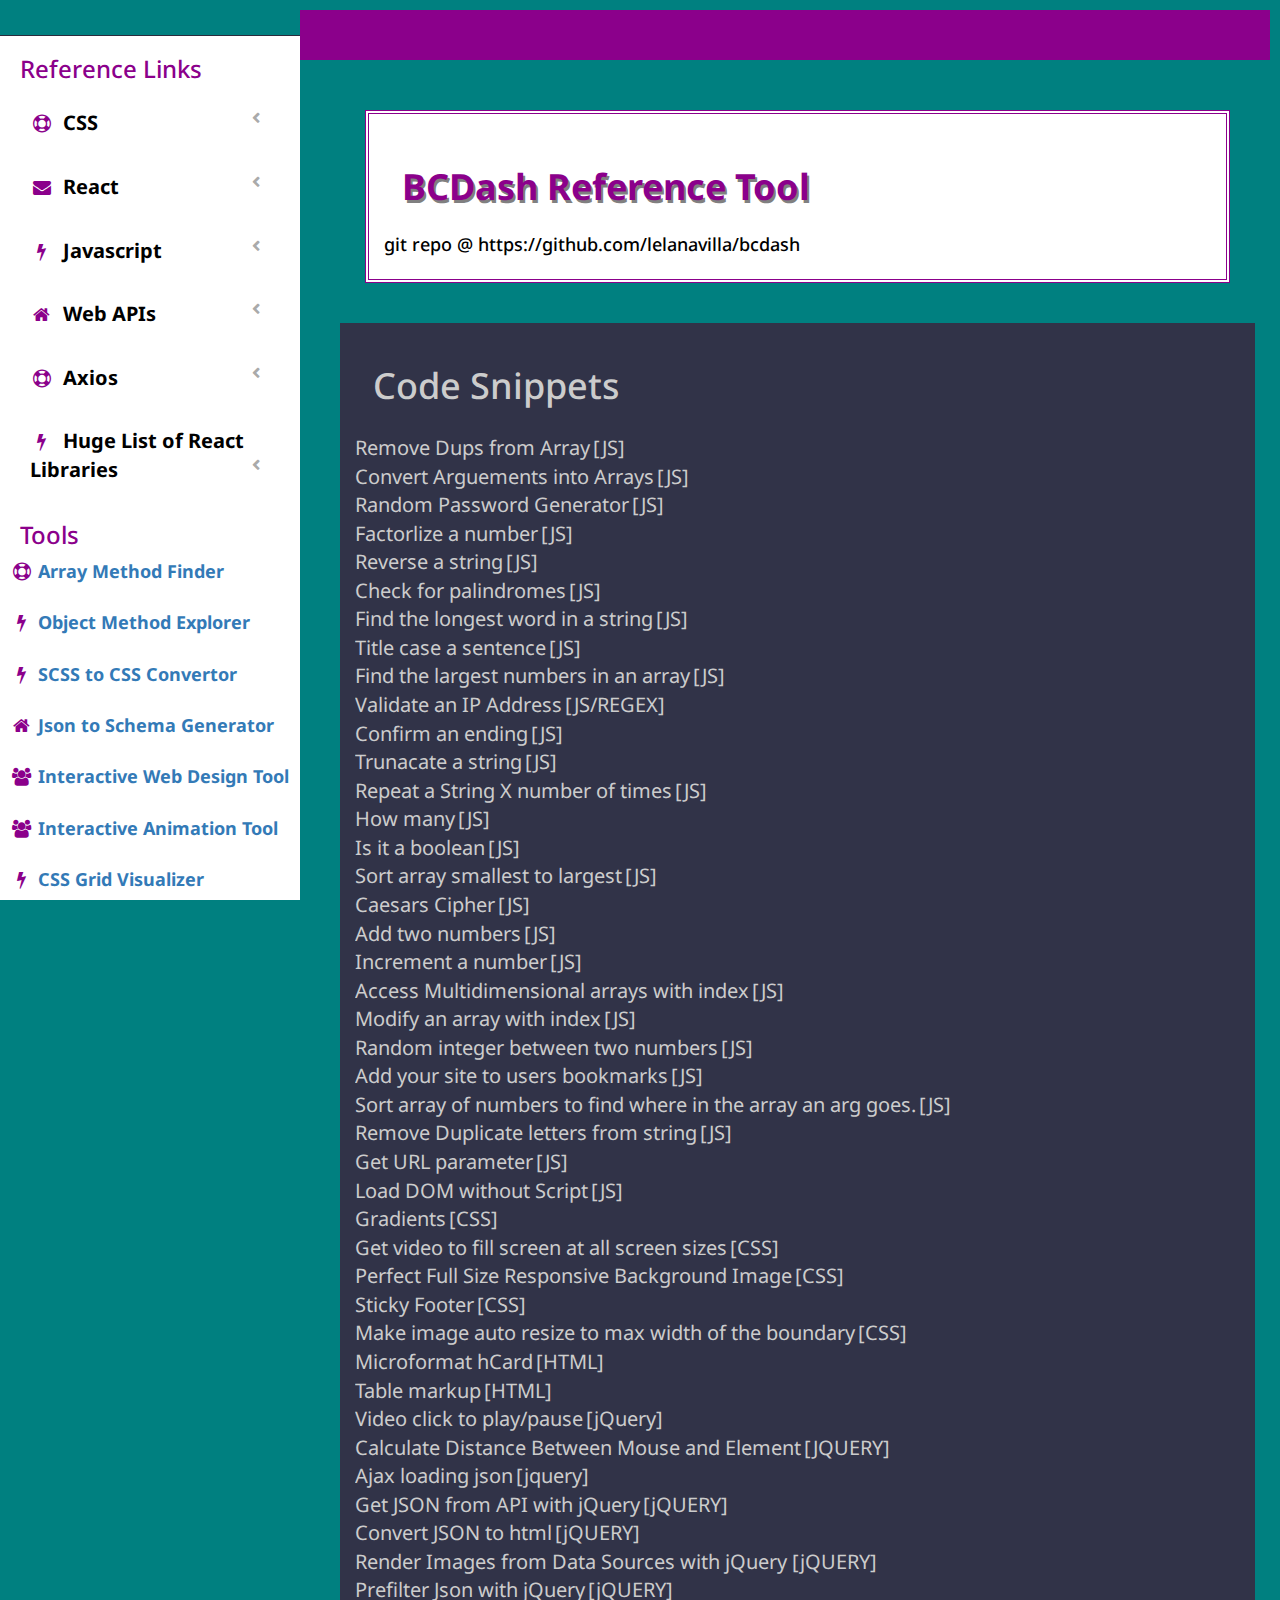
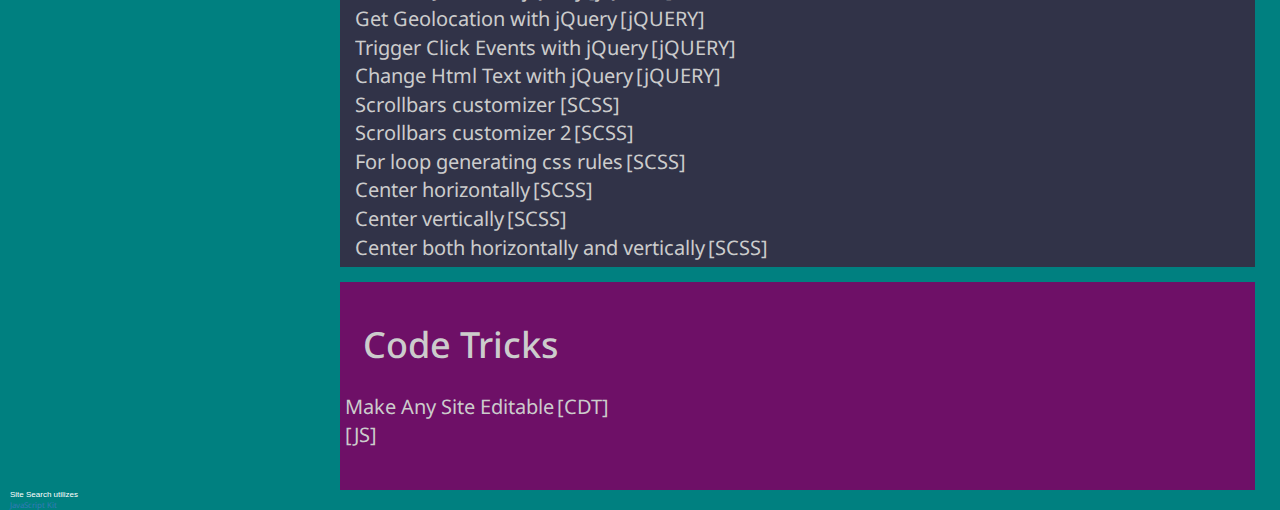
==== commit 65b823dc: "additional links added, trick section started" ====
--- a/index.html
+++ b/index.html
@@ -114,12 +114,12 @@
         <ul class="tools">
                 <li>
                         <i class="fa fa-support fa-fw"></i>
-                        <a href="https://sdras.github.io/array-explorer/">Awesome Array Method Finder</a>
+                        <a href="https://sdras.github.io/array-explorer/">Array Method Finder</a>
                     </li>
                     <br>
                     <li>
                             <i class="fa fa-bolt fa-fw"></i>
-                            <a href="https://sdras.github.io/object-explorer/">Awesome Object Method Explorer</a>
+                            <a href="https://sdras.github.io/object-explorer/">Object Method Explorer</a>
                         </li>
                         <br>
             <li>
@@ -138,6 +138,26 @@
             </li>
             <br>
             <li>
+                <i class="fa fa-users fa-fw"></i>
+                <a href="http://animista.net/play/basic"> Interactive Animation Tool</a>
+            </li>
+            <br>
+            <li>
+                    <i class="fa fa-bolt fa-fw"></i>
+                    <a href="http://cssgr.id"> CSS Grid Visualizer</a>
+                </li>
+                <br>
+                <li>
+                        <i class="fa fa-support fa-fw"></i>
+                        <a href="http://www.pughtml.com"> PUG to HTML Converter </a>
+                    </li>
+                    <br>
+                    <li>
+                            <i class="fa fa-users fa-fw"></i>
+                            <a href="http://www.resttesttest.com">REST Test Tool</a>
+                        </li>
+                        <br>
+            <li>
                 <i class="fa fa-bolt fa-fw"></i>
                 <a href="https://www.sassmeister.com/">SASS Playground</a>
             </li>
@@ -149,7 +169,6 @@
             </li>
             <br>
             <li>
-<<<<<<< HEAD
                 <i class="fa fa-support fa-fw"></i>
                 <a href="http://www.unitconversion.org/typography/millimeters-to-pixels-y-conversion.html">Millimeters to Pixels Calc</a>
             </li>
@@ -159,14 +178,6 @@
                 <a href="http://wix.github.io/react-templates/fiddle.html">React Template Playground</a>
             </li>
             <br>
-=======
-                    <i class="fa fa-users fa-fw"></i>
-                    <a href="https://contrepoint.github.io/ruby-array-explorer/"> Ruby Array Explorer</a>
-    
-                </li>
-                <br>
-
->>>>>>> 9de40123048926200c1819aa8e1ad9ad293d7765
         </ul>
 
     </aside>
@@ -196,10 +207,9 @@
                 <div class="row ">
                     <div class="col-md-12 ">
                         <div class="content ">
-                            <h1 id="heaven">BCDash</h1>
+                            <h1 id="heaven">BCDash Reference Tool</h1>
                             <h4>git repo @ https://github.com/lelanavilla/bcdash</h4>
-                            <h4> Feel free to contribute to repo. Ive included a template to add a new snippet, commented out at the very
-                                bottom of the code. Thanks</h4>
+                            <h4> </h4>
 
                         </div>
                     </div>
@@ -215,6 +225,17 @@
                             <div class="info ">
                                 <h1>Code Snippets</h1>
                                 <div class="list">
+                                        <div class="snippet">
+                                                <details>
+                                                    <summary>
+                                                        <span class="name">Remove Dups from Array</span>
+                                                        <span class="lang">[JS]</span>
+                                                    </summary>
+                                                    <pre><code class="answer">
+console.log([...new Set(arr)]);
+        -or-                                                                                                    </code></pre>
+ console.log(Array.from(new Set(arr)));                                               </details>
+                                            </div>
                                     <div class="snippet">
                                         <details>
                                             <summary>
@@ -1196,6 +1217,43 @@
             </div>
             </div>
         </section>
+        <section class="tricks ">
+                <div class="container-fluid ">
+                    <div class="row ">
+                        <div class="col-md-12 ">
+                            <div class="box ">
+                                <div class="info ">
+                                    <h1>Code Tricks</h1>
+                                    <div class="list">
+                                            <div class="snippet">
+                                                    <details>
+                                                        <summary>
+                                                            <span class="name">Make Any Site Editable</span>
+                                                            <span class="lang">[CDT]</span>
+                                                        </summary>
+                                                        <pre><code class="answer">
+
+ Add "contenteditable" to any DIV                                             
+ then in  console(chromeDevTools) enter :
+document.body.contentEditable= true; 
+ </code> </pre>  
+</details>         
+ </div>
+
+ <div class="snippet">
+        <details>
+            <summary>
+                <span class="name"></span>
+                <span class="lang">[JS]</span>
+            </summary>
+            <pre><code class="answer">
+
+
+</code> </pre>  
+</details>         
+</div>
+
+
 
 
 
--- a/main.css
+++ b/main.css
@@ -179,6 +179,9 @@
 .statistics{margin-top:15px;color:#CCC;}
 .statistics .box{background-color:#313348;padding:5px;overflow:hidden;}
 .statistics .box .info{float:left;width:auto;margin-left:10px;}
+.tricks{margin-top:15px;color:#CCC;}
+.tricks .box{background-color:#6e1067;padding:5px;overflow:hidden;}
+.trick .box .info{float:left;width:auto;margin-left:10px;}
 .admins{margin-top:25px;}
 .main-color{color:#ffc107;}
 .navbar-default{background-color:darkmagenta!important;border:none!important;border-radius:0!important;margin:0!important;color:white;}
@@ -192,6 +195,7 @@
 }
 @media (max-width: 767px){
 .statistics .box{margin-bottom:25px!important;}
+.tricks .box{margin-bottom:25px!important;}
 .navbar-default .navbar-toggle{border:none!important;color:#EEE!important;font-size:14px!important;}
 .navbar-default .navbar-toggle:focus,.navbar-default .navbar-toggle:hover{background-color:transparent!important;}
 .title-name{color:white;}
@@ -494,4 +498,5 @@
 @font-face{font-family:'Droid Sans';font-style:normal;font-weight:400;src:local('Droid Sans Regular'), local('DroidSans-Regular'), url(https://fonts.gstatic.com/s/droidsans/v8/SlGVmQWMvZQIdix7AFxXkHNSbRYXags.woff2) format('woff2');unicode-range:U+0000-00FF, U+0131, U+0152-0153, U+02BB-02BC, U+02C6, U+02DA, U+02DC, U+2000-206F, U+2074, U+20AC, U+2122, U+2191, U+2193, U+2212, U+2215, U+FEFF, U+FFFD;}
 @font-face{font-family:'Muli';font-style:normal;font-weight:400;src:local('Muli Regular'), local('Muli-Regular'), url(https://fonts.gstatic.com/s/muli/v11/7Auwp_0qiz-afT3GLQjUwkQ1OQ.woff2) format('woff2');unicode-range:U+0102-0103, U+0110-0111, U+1EA0-1EF9, U+20AB;}
 @font-face{font-family:'Muli';font-style:normal;font-weight:400;src:local('Muli Regular'), local('Muli-Regular'), url(https://fonts.gstatic.com/s/muli/v11/7Auwp_0qiz-afTzGLQjUwkQ1OQ.woff2) format('woff2');unicode-range:U+0100-024F, U+0259, U+1E00-1EFF, U+2020, U+20A0-20AB, U+20AD-20CF, U+2113, U+2C60-2C7F, U+A720-A7FF;}
-@font-face{font-family:'Muli';font-style:normal;font-weight:400;src:local('Muli Regular'), local('Muli-Regular'), url(https://fonts.gstatic.com/s/muli/v11/7Auwp_0qiz-afTLGLQjUwkQ.woff2) format('woff2');unicode-range:U+0000-00FF, U+0131, U+0152-0153, U+02BB-02BC, U+02C6, U+02DA, U+02DC, U+2000-206F, U+2074, U+20AC, U+2122, U+2191, U+2193, U+2212, U+2215, U+FEFF, U+FFFD;}+@font-face{font-family:'Muli';font-style:normal;font-weight:400;src:local('Muli Regular'), local('Muli-Regular'), url(https://fonts.gstatic.com/s/muli/v11/7Auwp_0qiz-afTLGLQjUwkQ.woff2) format('woff2');unicode-range:U+0000-00FF, U+0131, U+0152-0153, U+02BB-02BC, U+02C6, U+02DA, U+02DC, U+2000-206F, U+2074, U+20AC, U+2122, U+2191, U+2193, U+2212, U+2215, U+FEFF, U+FFFD;}
+}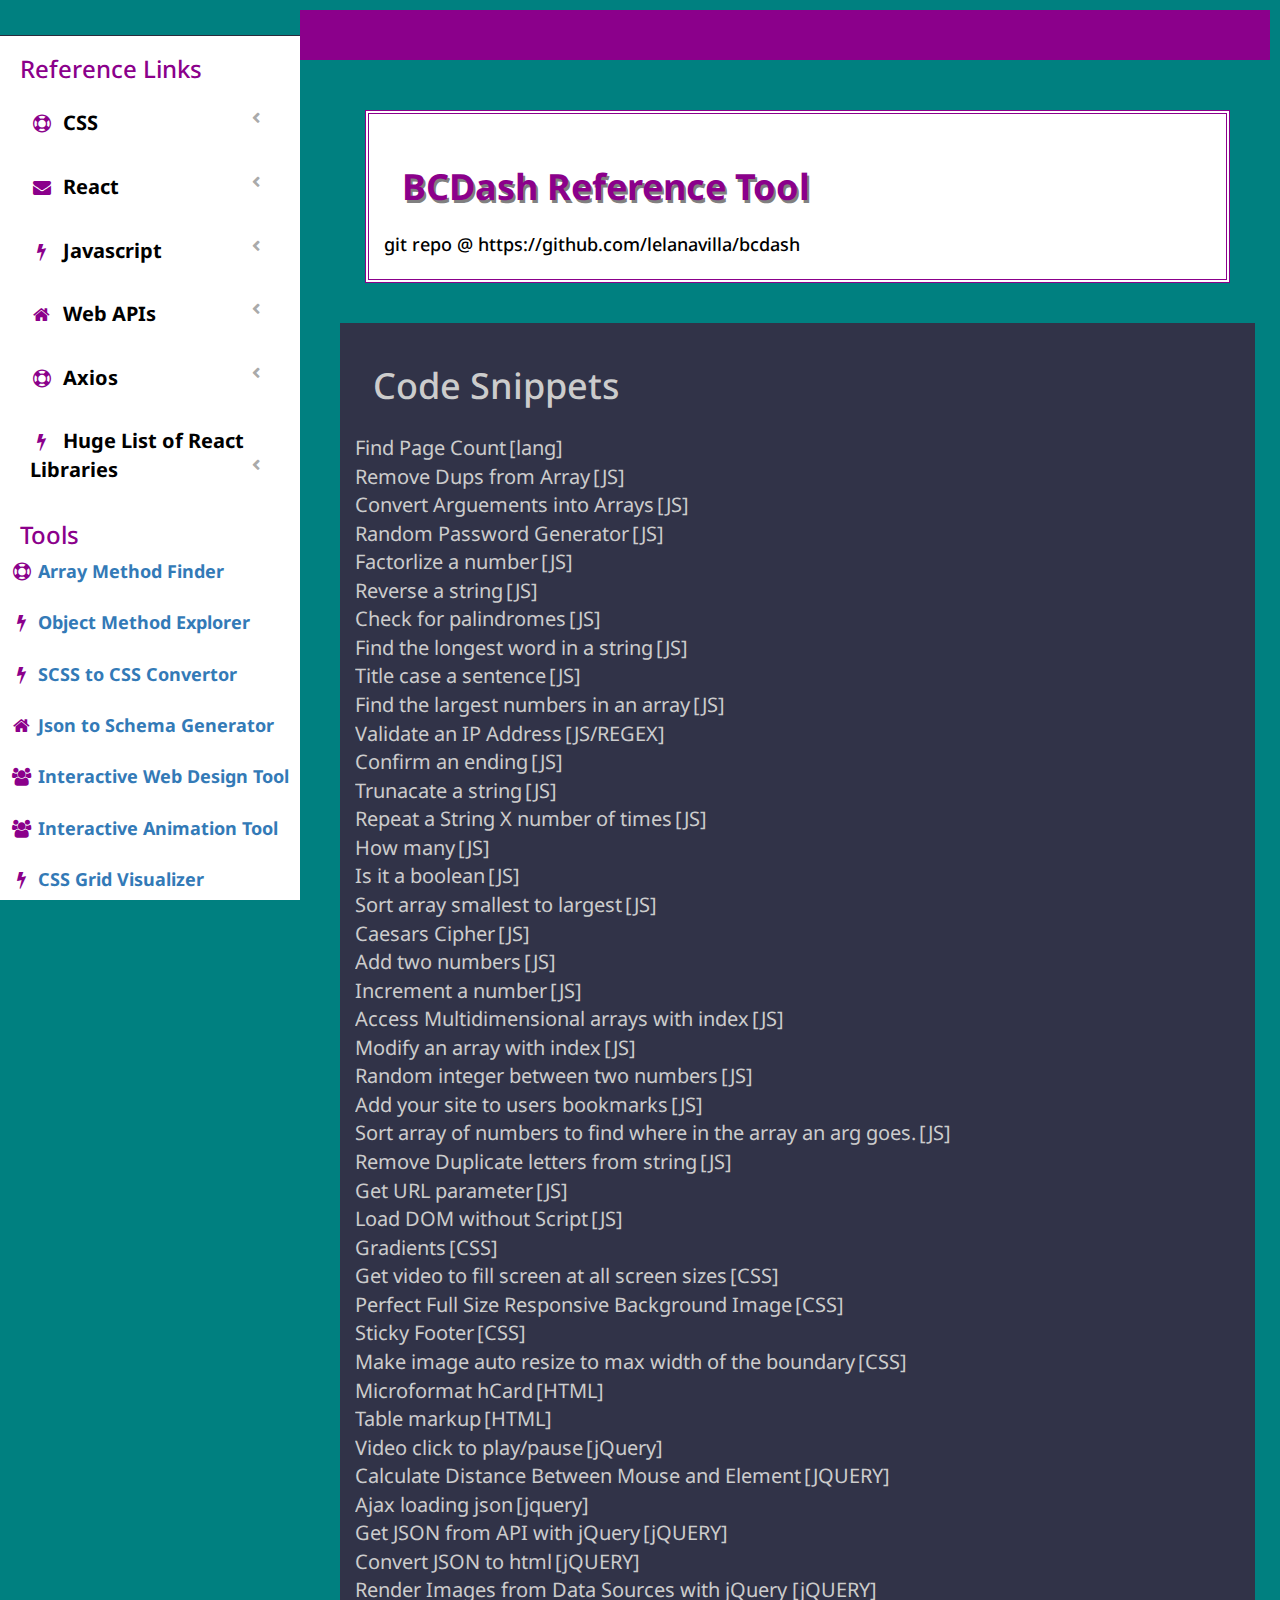
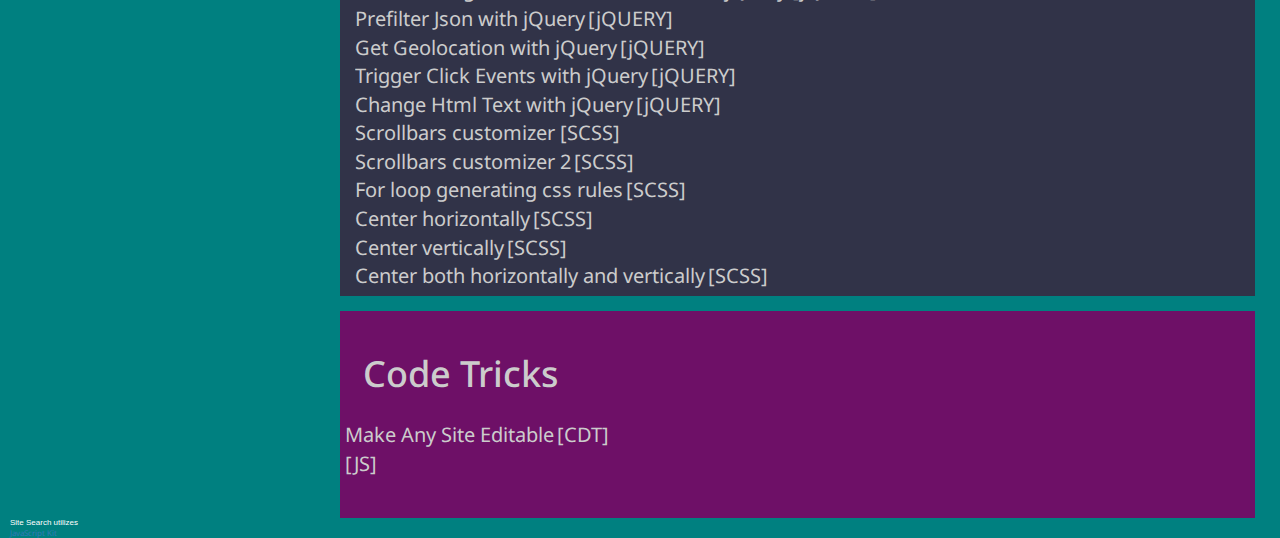
==== commit f74628d9: "new links" ====
--- a/index.html
+++ b/index.html
@@ -227,6 +227,32 @@
                                 <div class="list">
                                         <div class="snippet">
                                                 <details>
+                                                  <summary><span class="name">Find Page Count</span> <span class="lang">[lang]</span></summary>
+                                                  <pre><code class="answer">
+                    function pageCount(n, p){
+                        if (p % 2 === 1) {
+                            let total = Math.ceil(p / 2);
+                            return Math.floor(total);
+
+                        } else if ((n -1) === p) {
+                            let total = 0;
+                            return Math.floor(total);
+                    
+                        }
+                        
+                        else {
+                            let total = p / 2;
+                            return Math.floor(total)
+                            
+                    
+                        }
+                    }
+                    pageCount(200,32);//
+                                                  </code></pre>
+                                                </details>
+                                              </div> 
+                                        <div class="snippet">
+                                                <details>
                                                     <summary>
                                                         <span class="name">Remove Dups from Array</span>
                                                         <span class="lang">[JS]</span>
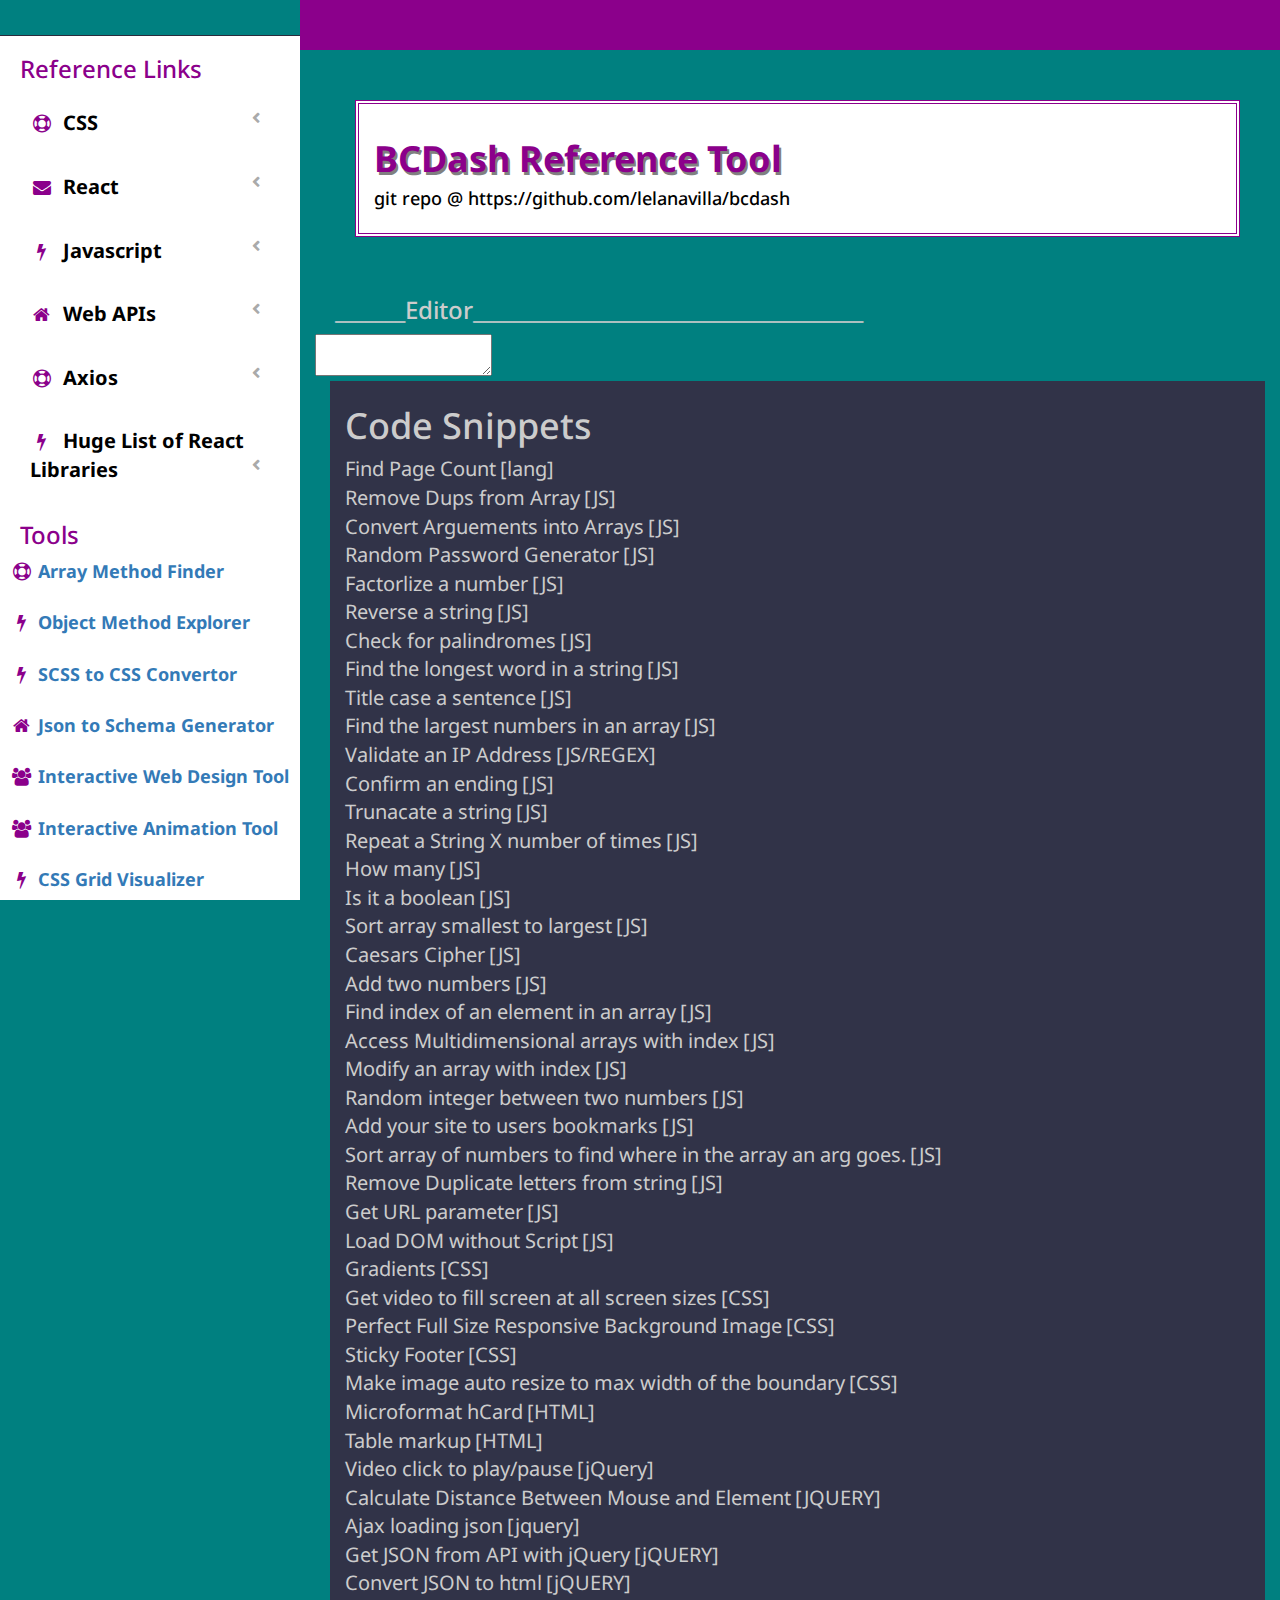
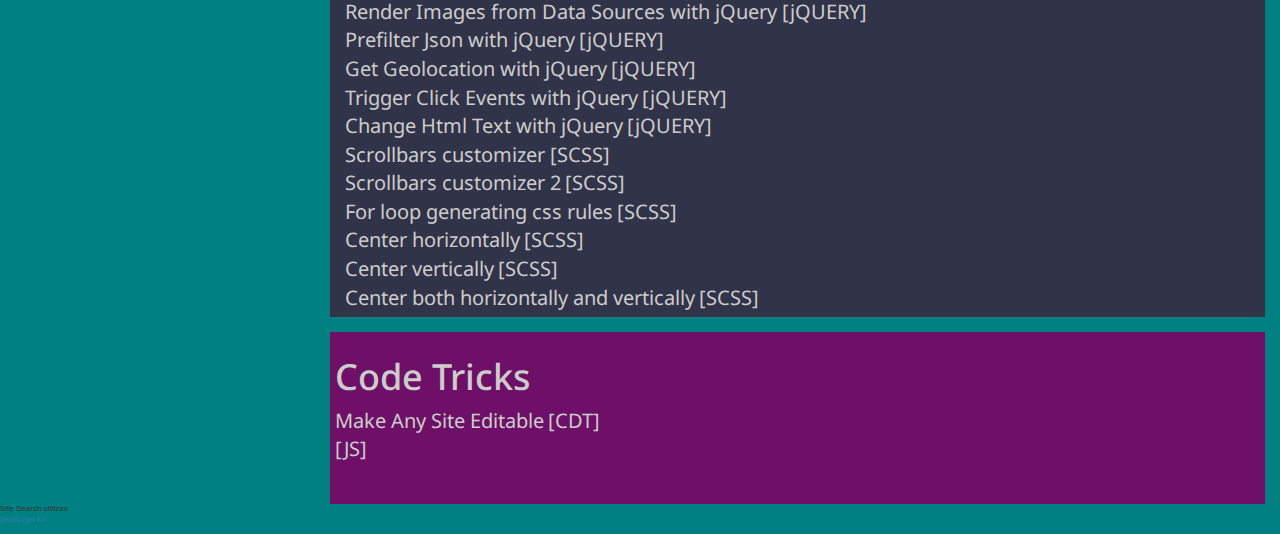
==== commit 80376b0b: "added new snippet" ====
--- a/index.html
+++ b/index.html
@@ -18,8 +18,11 @@
     <link rel="stylesheet" href="https://maxcdn.bootstrapcdn.com/font-awesome/4.7.0/css/font-awesome.min.css">
     <link href="https://fonts.googleapis.com/css?family=Droid+Sans" rel="stylesheet">
     <link rel="stylesheet" href="main.css" />
+    <link rel="stylesheet" href="code.css" />
     <link href="https://cdnjs.cloudflare.com/ajax/libs/highlight.js/9.12.0/styles/darcula.min.css" rel="stylesheet" />
-    <link rel="stylesheet" href="code.css" />
+    <link rel="stylesheet" href="lib/codemirror.css">
+    <script src="lib/codemirror.js"></script>
+    <script src="mode/javascript/javascript.js"></script>
     <script src="https://cdnjs.cloudflare.com/ajax/libs/highlight.js/9.12.0/highlight.min.js"></script>
     <script src="https://cdnjs.cloudflare.com/ajax/libs/highlight.js/9.12.0/languages/scss.min.js"></script>
     <script src="https://cdnjs.cloudflare.com/ajax/libs/list.js/1.5.0/list.js"></script>
@@ -220,6 +223,15 @@
         <section class="statistics ">
             <div class="container-fluid ">
                 <div class="row ">
+                    <div class="code-editor-wrapper">
+                        <h3>_______Editor_______________________________________</h3>
+                        <div class="code-editor" id="code-editor">
+                            <textarea id="myTextArea" class="myTextArea">
+                                
+                            </textarea>
+
+                        </div>
+                    </div>
                     <div class="col-md-12 ">
                         <div class="box ">
                             <div class="info ">
@@ -433,7 +445,21 @@
                                             </summary>
                                             <pre><code class="answer">
         const validateIp =
-        (ipAddress) => /^(?!0)(?!.*\.$)((1?\d?\d|25[0-5]|2[0-4]\d)(\.|$)){4}$/.test(ipAddress);                                                                                      
+        (ipAddress) => /^(?!0)(?!.*\.$)((1?\d?\d|25[0-5]|2[0-4]\d)(\.|$)){4}$/.test(ipAddress);  
+        EXPLAINED:
+        ^ start of string
+  (?!0)         Assume IP cannot start with 0
+  (?!.*\.$)     Make sure string does not end with a dot
+  (
+    (
+    1?\d?\d|   A single digit, two digits, or 100-199
+    25[0-5]|   The numbers 250-255
+    2[0-4]\d   The numbers 200-249
+    )
+  \.|$ the number must be followed by either a dot or end-of-string - to match the last number
+  ){4}         Expect exactly four of these
+$ end of string
+                                                                                            
                                                                                               </code></pre>
                                         </details>
                                     </div>
@@ -577,12 +603,12 @@
                                     <div class="snippet">
                                         <details>
                                             <summary>
-                                                <span class="name">Increment a number</span>
-                                                <span class="lang">[JS]</span>
-                                            </summary>
-                                            <pre><code class="answer">
-                    var myVar = 87; 
-                    myVar++;
+                                                <span class="name">Find index of an element in an array</span>
+                                                <span class="lang">[JS]</span>
+                                            </summary>
+                                            <pre><code class="answer">
+                                 function findNeedle(haystack) {
+                                return haystack.indexOf("needle");
                                                                                               </code></pre>
                                         </details>
                                     </div>
@@ -1307,6 +1333,7 @@
         <br />
         <a href="http://www.javascriptkit.com">JavaScript Kit</a>
     </p>
+    <script src="code.js"></script>
 </body>
 
 </html>
--- a/main.css
+++ b/main.css
@@ -488,6 +488,11 @@
   display:none;
 }
 }
+.Code-Mirror{
+  height:auto;
+  
+ 
+}
 
 
 /*! CSS Used from: https://heavensreftool.netlify.com/code.css */
